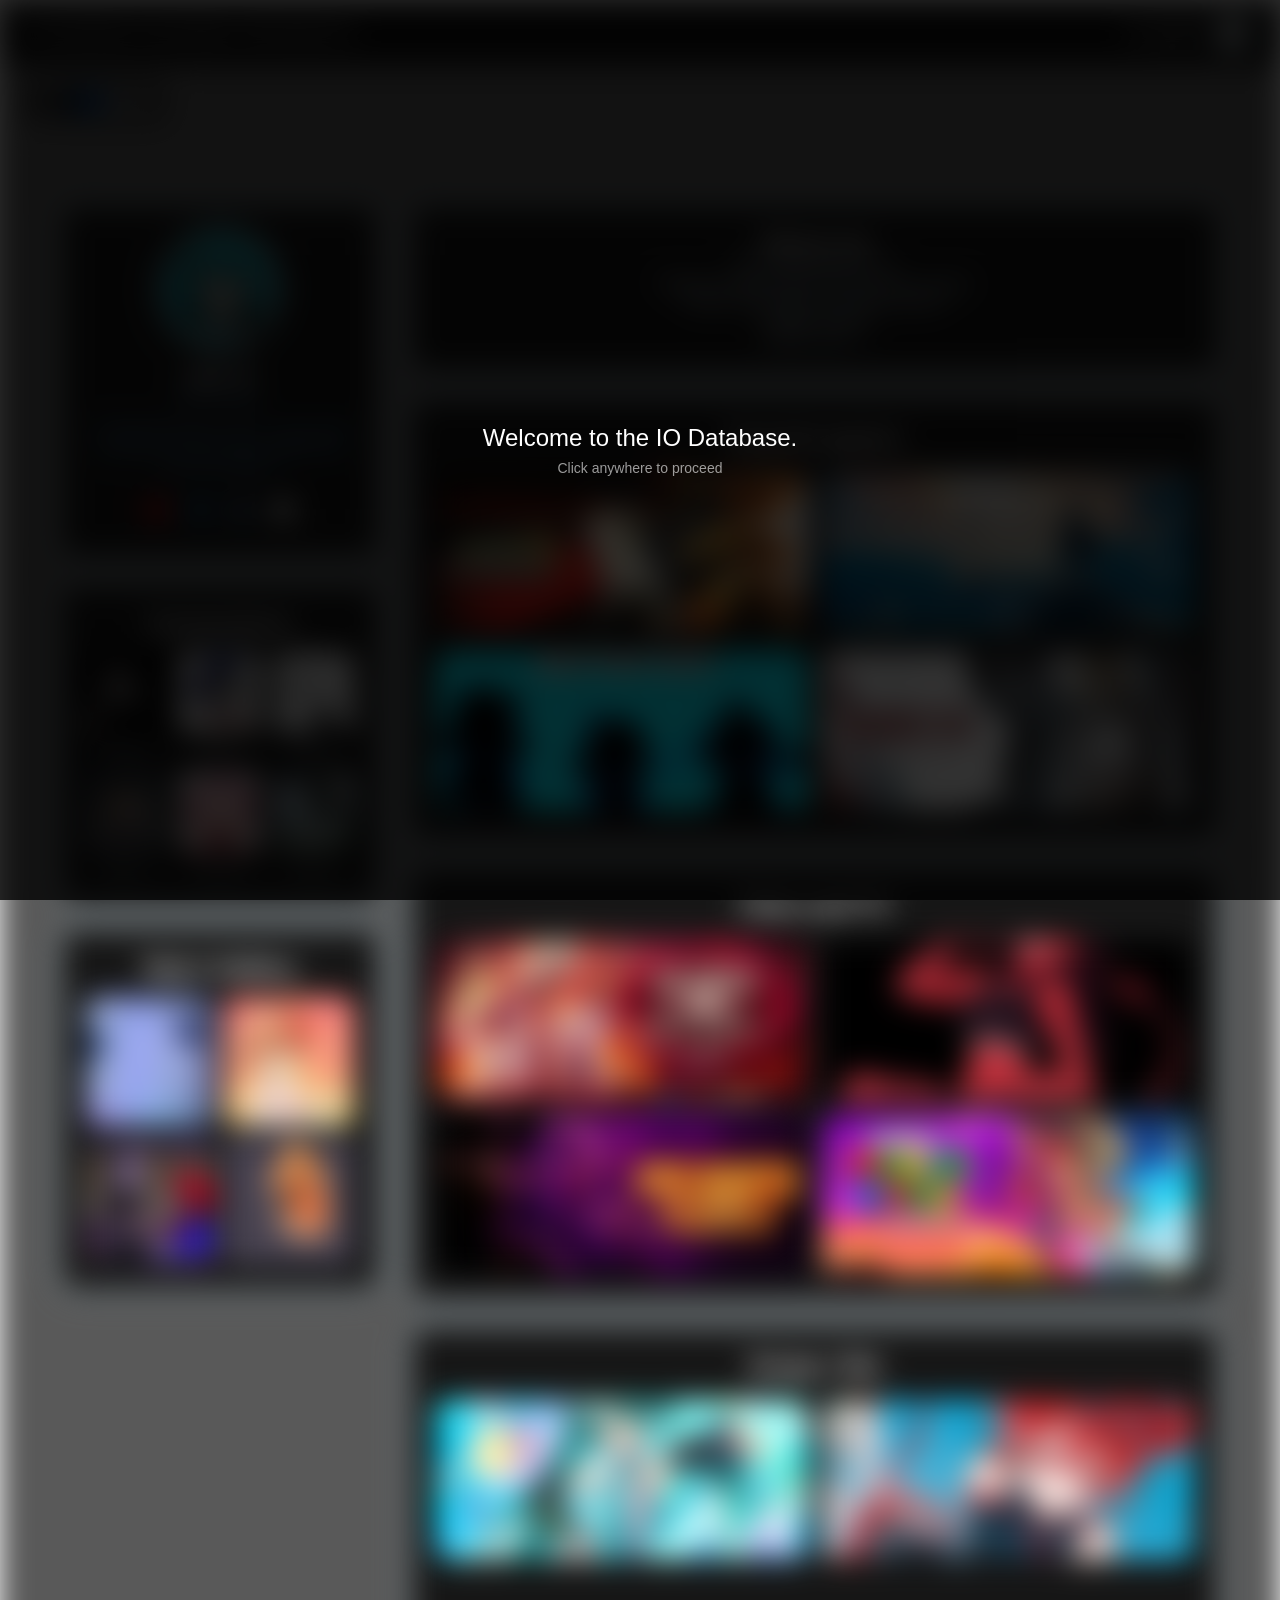
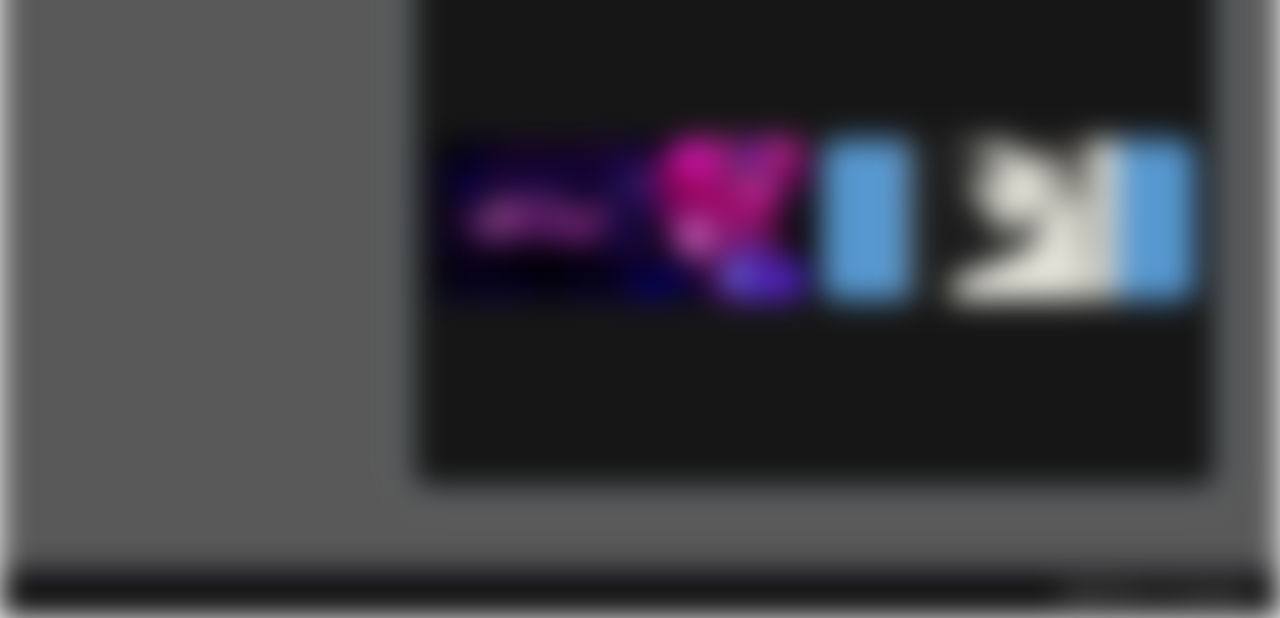
==== index.html @ f437c7c1 "add 'favorite films and series' to all profiles" ====
<!DOCTYPE html>
<html lang="pt-BR">
<head>
  <meta charset="UTF-8">
  <meta name="viewport" content="width=device-width, initial-scale=1.0">
  <title>Nep.IO</title>
  <link rel="icon" type="image/png" href="img/icon.png">
  <link rel="stylesheet" href="style.css">
  <link rel="stylesheet" href="https://cdnjs.cloudflare.com/ajax/libs/font-awesome/6.5.0/css/all.min.css">

</head>
<body>

<!--O BORRO-->
<div class="blur-overlay" id="blurOverlay" onclick="removeBlur()">
  <p>Welcome to the IO Database.</p>
  <p class="subtitle-text">Click anywhere to proceed</p>
</div>

<div id="pageContent" class="blur-active">
<!--O FIM DO O BORRO-->
  <nav class="navbar">
  <div class="nav-left">
    IO_DataBase>Creds>Agents>LSM.Nep>Info
  </div>


  <div class="nav-right">
    <span class="agent-text">IO_Agent</span>
    <img src="img/default.jpg" alt="Avatar" class="nav-avatar">
  </div>
  <div class="nav-neon-line"></div>

</nav>

<!--isso é o tocador-->
<div class="music-control">

<button id="playPause">
<i class="fa-solid fa-pause"></i>
</button>

<input type="range" id="volumeSlider" min="0" max="1" step="0.01" value="0.25">

</div>
<!--Fim do tocador-->

<div class="overlay"></div>

<main class="layout">

  <aside class="left">
    <section class="card profile">
      <img src="img/avatar.jpg" class="avatar" alt="Avatar">
      <h1>NEP~❤</h1>
      <p class="subtitle">AKA: Aether</p>
      <p class="subtitle">"A labyrinth with no exit, a maze with no prize
You don't even realize that you are trapped"</p>

    <ul class="social">
       <li><a target="_blank" href="https://www.youtube.com/@codenamenep8364"><img src="img/yt.png" class="social-icon"></a></li>
       <li><a target="_blank" href="https://x.com/TheCodenameNep"><img src="img/tw.png" class="social-icon"></a></li>
       <li><a target="_blank" href="https://steamcommunity.com/id/codenamenep/"><img src="img/steam.png" class="social-icon"></a></li>
       <li><a target="_blank" href="https://www.roblox.com/users/121283659/profile"><img src="img/robrox.png" class="social-icon"></a></li>
    </ul>
    </section>

<section class="card friends">
  <h2>Connections</h2>

  <div class="friends-grid">

    <div class="friend">
      <a href="manelpage.html"><img src="img/manel_avatar.jpg" alt="Amigo 1"></a>
      <p>Doom</p>
    </div>

    <div class="friend">
      <a href="leopage.html"><img src="img/leozin.webp" alt="Amigo 2"></a>
      <p>Leozin</p>
    </div>

    <div class="friend">
      <a href="azazelpage.html"><img src="img/azazelpfp.png" alt="Amigo 3"></a>
      <p>Azazel</p>
    </div>

    <div class="friend">
      <img src="img/betone.webp" alt="Amigo 4">
      <p>Betone</p>
    </div>

    <div class="friend">
      <img src="img/moguinha.jpg" alt="Amigo 5">
      <p>Foquinha</p>
    </div>

    <div class="friend">
      <img src="img/calango.png" alt="Amigo 6">
      <p>Kaiman</p>
    </div>

  </div>
</section>

<section class="card gallery">
  <h2>Nep's Gallery</h2>

  <div class="gallery-grid">
    <img src="img/BALDIIIII.png" alt="Galeria 1">
    <img src="img/fine.jpeg" alt="Galeria 2">
    <img src="img/mefr.webp" alt="Galeria 3">
    <img src="img/fih.gif" alt="Galeria 4">
  </div>
</section>

  </aside>

  

  <section class="right">

    <section class="card">
  <h2>About me</h2>

<p>Born 2004 (Earth time)</p>
<p>Really into video game lore for some reason</p>
<p>Enjoys both online and offline games</p>
<p>College student</p>
<p>Needs a job :< </p>

</section>

    <section class="card">
      <h2>Favorite games</h2>

      <div class="games-grid">
        <a target="_blank" href="https://www.nintendo.com/pt-pt/Diversos/Pokemon-Ultra-Sun-e-Pokemon-Ultra-Moon-1298959.html?srsltid=AfmBOoqdTSlGOhjVtA_bjVb4lQ0iqNuoyzw-053ZX4c1M5mnuAmYl4nj"><img src="img/pkmn.avif" alt="Jogo 1"></a>
        <a target="_blank" href="https://www.nintendo.com/pt-br/store/products/the-legend-of-zelda-breath-of-the-wild-switch/?srsltid=AfmBOor28SwJnhZkpytdmkYm6PGgc2LXesJTHAwcaYz9ieUtj9wZh6Wa"><img src="img/botw.webp" alt="Jogo 2"></a>
        <a target="_blank" href="https://store.steampowered.com/app/1671210/DELTARUNE/"><img src="img/deltarune.webp" alt="Jogo 3"></a>
        <a target="_blank" href="https://store.steampowered.com/app/3764200/Resident_Evil_Requiem/"><img src="img/Re.jpg" alt="Jogo 4"></a>
      </div>
    </section>

<section class="card">
      <h2>Films and TV</h2>

      <div class="games-grid">
        <img src="img/hazbinhotel.jpg" alt="Hazbin Hotel">
        <img src="img/meru.jpg" alt="Meru The Succubus">
        <img src="img/fnaf.jpg" alt="Five Nights at Freddy's">
        <img src="img/mario.jpg" alt="Super Mario Bros. Movie">
      </div>
    </section>

<section class="card">
  <h2>Songs i like</h2>

<div class="games-grid">

  <img src="img/miku-full.jpg" alt="Musica 1">

  <img src="img/teto.jpg" alt="Musica 2">
  
<iframe
style="border-radius:12px"
src="https://open.spotify.com/embed/track/65gE7v1HqOfudsfdh2SuD8?utm_source=generator"
width="100%"
height="60%"
frameborder="0"
allowfullscreen=""
loading="lazy">
</iframe>

<iframe
style="border-radius:12px"
src="https://open.spotify.com/embed/track/0EgXLNJJ53VKxJdJkqXIfe?utm_source=generator"
width="100%"
height="60%"
frameborder="0"
allowfullscreen=""
loading="lazy">
</iframe>

<img src="img/Mindwave.png" alt="Musica 3">

  <img src="img/smiths.jpg" alt="Musica 4">
  
<iframe
style="border-radius:12px"
src="https://open.spotify.com/embed/track/1Qg6ituoHnZsMEWGzr4TzP?utm_source=generator"
width="100%"
height="60%"
frameborder="0"
allowfullscreen=""
loading="lazy">
</iframe>

<iframe
style="border-radius:12px"
src="https://open.spotify.com/embed/track/1xaTREM89RbIxkcjlpf4Uw?utm_source=generator"
width="100%"
height="60%"
frameborder="0"
allowfullscreen=""
loading="lazy">
</iframe>

</div>

</section>

</main>

<footer class="footer">
  <p>[REDACTED] IO Database</p>
</footer>

</div> 

<!--Bagui da música-->

<audio id="bgMusic" loop>
  <source src="audio/bgmusic.mp3" type="audio/mpeg">
</audio>

<!--SCRIPTS-->

<script>
function removeBlur() {

  document.getElementById('pageContent').classList.remove('blur-active');
  document.getElementById('blurOverlay').classList.add('hidden');

  const music = document.getElementById("bgMusic");
  music.volume = 0.25; // volume inicial
  music.play();

}

const music = document.getElementById("bgMusic");
const playPause = document.getElementById("playPause");
const volumeSlider = document.getElementById("volumeSlider");

playPause.addEventListener("click", () => {

  if(music.paused){
    music.play();
    playPause.innerHTML = '<i class="fa-solid fa-pause"></i>';
  } else {
    music.pause();
    playPause.innerHTML = '<i class="fa-solid fa-play"></i>';
  }

});

volumeSlider.addEventListener("input", () => {
  music.volume = volumeSlider.value;
});

</script>

</body>
</html>
---- style.css ----
/* RESET */
* {
  margin: 0;
  padding: 0;
  box-sizing: border-box;
}

/* FUNDO */
body {
  font-family: Arial, sans-serif;
  color: #e3f2fd;
  min-height: 100vh;
  background-image: url("./img/votvbg.gif");
  background-size: cover;
  background-position: center;
}

/* NAVBAR */
.navbar {
  width: 100%;
  padding: 15px 30px;
  background: rgba(0, 0, 0, 0.85);
  color: #ffffff;
  font-weight: bold;
  font-family: monospace;
  letter-spacing: 1px;

  display: flex;
  justify-content: space-between;
  align-items: center;

  position: sticky;
  top: 0;
  z-index: 10;
}

.nav-right {
  display: flex;
  align-items: center;
  gap: 10px;
}

.agent-text {
  color: #ffffff;
  font-size: 0.9rem;
}

.nav-avatar {
  width: 35px;
  height: 35px;
  border-radius: 50%;
  object-fit: cover;
  border: 2px solid #ffffff;

  box-shadow:
    0 0 6px rgba(79, 195, 247, 0.6);
}

/* NAVBAR precisa ser relative */
.navbar {
  position: sticky;
  top: 0;
  z-index: 10;
  overflow: hidden; /* importante para o efeito */
}

/* Linha neon animada */
.nav-neon-line {
  position: absolute;
  bottom: 0; /* fica na parte inferior da navbar */
  left: -100%;
  width: 100%;
  height: 3px;
  background: linear-gradient(90deg, transparent, #4134ff, transparent);
  animation: navNeonMove 3s linear infinite;
}

/* Animação */
@keyframes navNeonMove {
  0% { left: -100%; }
  100% { left: 100%; }
}

/* Overlay */
.overlay {
  position: fixed;
  inset: 0;
  background-color: rgba(0, 0, 0, 0.65);
  z-index: -1;
}

/* LAYOUT */
.layout {
  max-width: 1200px;
  margin: 60px auto;
  padding: 20px;
  display: grid;
  grid-template-columns: 320px 1fr;
  gap: 30px;
}

/* COLUNA ESQUERDA */
.left {
  position: sticky;
  top: 40px;
  height: fit-content;
}

/* COLUNA DIREITA */
.right {
  display: flex;
  flex-direction: column;
  gap: 25px;
}

/* FRIENDS */
.friends {
  margin-top: 25px;
}

.friends-grid {
  display: grid;
  grid-template-columns: repeat(3, 1fr);
  gap: 15px;
  margin-top: 15px;
}

.friend {
  text-align: center;
}

.friend img {
  width: 100%;
  aspect-ratio: 1/1;
  object-fit: cover;
  border-radius: 12px;
  transition: 0.2s ease;
}

.friend img:hover {
  transform: scale(1.08);
}

.friend p {
  margin-top: 6px;
  font-size: 0.8rem;
  color: #e3f2fd;
  opacity: 0.85;
}

/* CARD */
.card {
  background: rgba(0, 0, 0, 0.75);
  border: 1px solid rgb(255, 255, 255);
  border-radius: 20px;
  padding: 25px;

  /* GLOW */
  box-shadow:
    0 0 8px rgba(255, 255, 255, 0.4),
    0 0 18px rgba(79, 195, 247, 0.25);
  
  transition: 0.3s ease;
}

.card h2,
.card p {
  text-align: center;
}

/* PROFILE */
.profile {
  text-align: center;
}

.avatar {
  width: 120px;
  border-radius: 50%;
  margin-bottom: 15px;
  border: 3px solid #ffffff;

    /* GLOW */
  box-shadow:
    0 0 8px rgba(79, 195, 247, 0.4),
    0 0 18px rgba(79, 195, 247, 0.25);
  
  transition: 0.3s ease;
}

/* TEXTOS */
h1, h2 {
  color: #ffffff;
}

.subtitle {
  opacity: 0.8;
  margin-bottom: 15px;
  color: #67bbff;
}

ul {
  list-style: none;
  margin-top: 15px;
}

ul li {
  margin: 8px 0;
}

/* GRID DOS JOGOS */
.games-grid {
  display: grid;
  grid-template-columns: repeat(2, 1fr);
  gap: 15px;
  margin-top: 20px;
}

.games-grid img {
  width: 100%;
  border-radius: 15px;
  object-fit: cover;
  height: 160px;
  transition: transform 0.2s ease;
}

.games-grid a:hover img {
  transform: scale(1.02);
}
@media (max-width: 900px) {
  .layout {
    grid-template-columns: 1fr;
  }

  .left {
    position: relative;
    top: 0;
  }
}

.social {
  display: flex;
  justify-content: center;
  gap: 20px;
  margin-top: 15px;
  list-style: none;
}

.social-icon{
  width:22px;
  height:22px;
  object-fit:contain;
  transition:0.2s ease;
}

.social-icon:hover{
  transform:scale(1.15);
  filter:brightness(1.2);
}

/* GALERIA */
.gallery {
  margin-top: 25px;
}

.gallery-grid {
  display: grid;
  grid-template-columns: repeat(2, 1fr);
  gap: 10px;
  margin-top: 15px;
}

.gallery-grid img {
  width: 100%;
  aspect-ratio: 1/1;
  object-fit: cover;
  border-radius: 12px;
  transition: 0.3s ease;
}

.gallery-grid img:hover {
  transform: scale(1.05);
}

.footer{
  width:100%;
  padding:15px 30px;
  background:rgba(0, 0, 0, 0.85);
  border-top:1px solid rgba(0, 34, 255, 0.25);

  display:flex;
  justify-content:flex-end; /* joga o texto para a direita */
}

.footer p{
  color:#ffffff;
  font-family:monospace;
  font-size:0.9rem;
}

/*TEST AREA*/

.blur-active {
      filter: blur(15px);
      transition: filter 0.5s ease;
    }

    .blur-overlay {
      position: fixed;
      top: 0;
      left: 0;
      width: 100%;
      height: 100%;
      background: rgba(0, 0, 0, 0.8);
      z-index: 9999;
      cursor: pointer;
      display: flex;
      align-items: center;
      justify-content: center;
      flex-direction: column;
      transition: opacity 0.5s ease;
    }

    .blur-overlay.hidden {
      opacity: 0;
      pointer-events: none;
    }

    .blur-overlay p {
      color: #fff;
      font-size: 24px;
      text-align: center;
      user-select: none;
    }

    .blur-overlay .subtitle-text {
      font-size: 14px;
      opacity: 0.6;
      margin-top: 8px;
    }

.music-control{

  position: sticky;
  top: 70px; /* altura da navbar */

  margin-left:20px;
  margin-top:15px;

  display:flex;
  align-items:center;
  gap:10px;

  padding:8px 8px;

  border-radius:5px;

  background:rgba(0, 0, 0, 0.6);
  backdrop-filter: blur(10px);

  border:1px solid rgba(255, 255, 255, 0.4);

  box-shadow:
  0 0 8px rgba(255, 255, 255, 0.5);

  width:fit-content;
}

.music-control button{

  background:transparent;
  border:1px solid #ffffff;
  color:#ffffff;

  padding:4px 10px;

  border-radius:2px;
}

.music-control button:hover{

  background:#ffffff;
  color:black;

  box-shadow:0 0 10px #effaff;
}

#volumeSlider{

  width:90px;
}
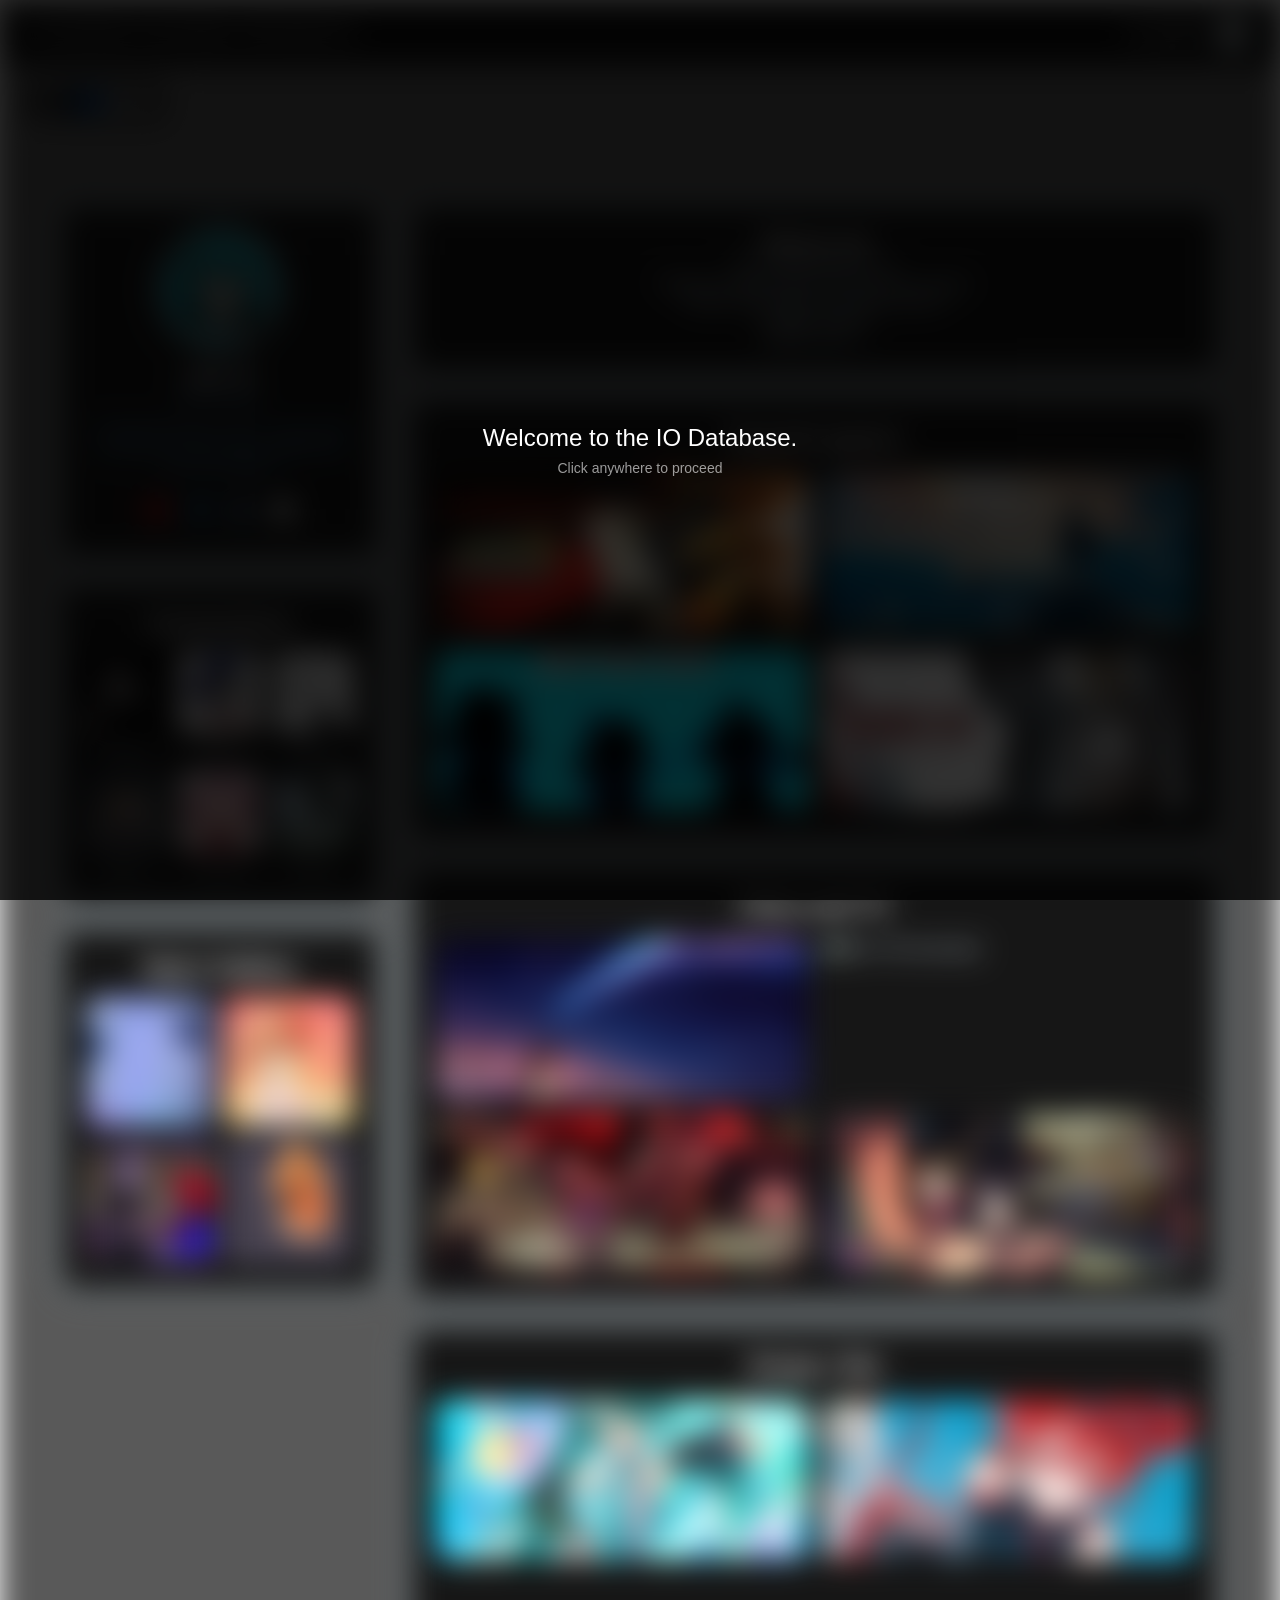
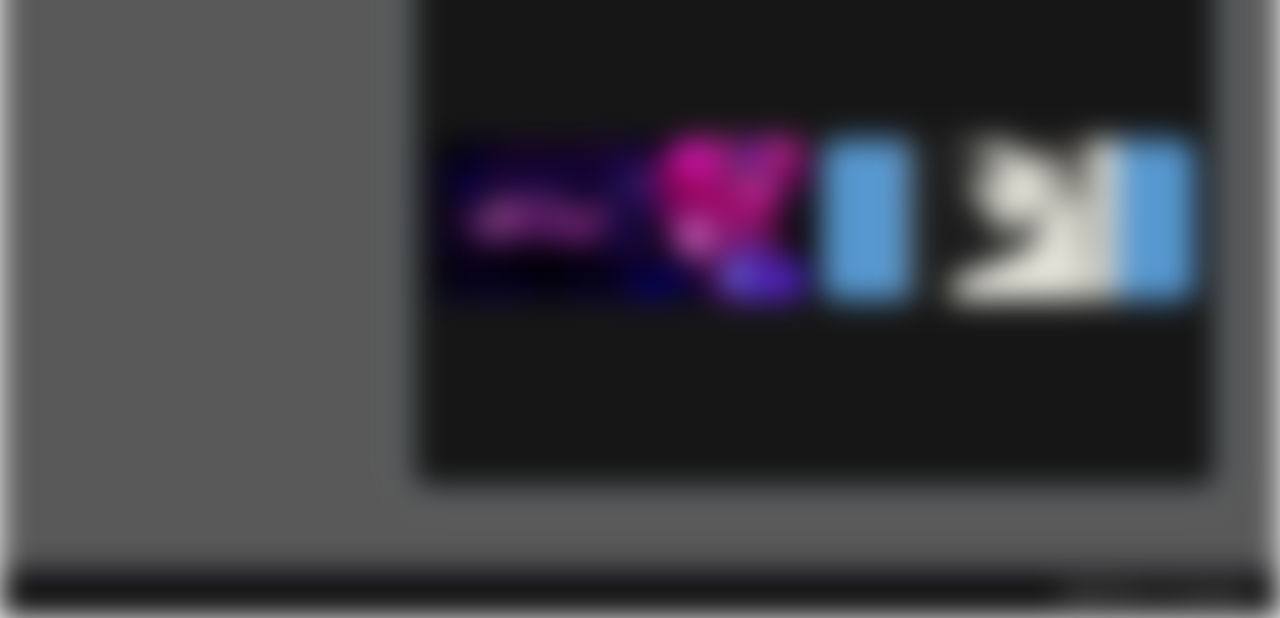
==== commit 50433ab8: "obrigado pelas recomendações leo... Added my favorite Films and TV" ====
--- a/index.html
+++ b/index.html
@@ -146,10 +146,10 @@
       <h2>Films and TV</h2>
 
       <div class="games-grid">
-        <img src="img/hazbinhotel.jpg" alt="Hazbin Hotel">
-        <img src="img/meru.jpg" alt="Meru The Succubus">
-        <img src="img/fnaf.jpg" alt="Five Nights at Freddy's">
-        <img src="img/mario.jpg" alt="Super Mario Bros. Movie">
+        <img src="img/Your-Name.jpg" alt="Hazbin Hotel">
+        <img src="img/jojo.png" alt="Meru The Succubus">
+        <img src="img/theowlhouse.png" alt="Five Nights at Freddy's">
+        <img src="img/gravityfalls.webp" alt="Super Mario Bros. Movie">
       </div>
     </section>
 
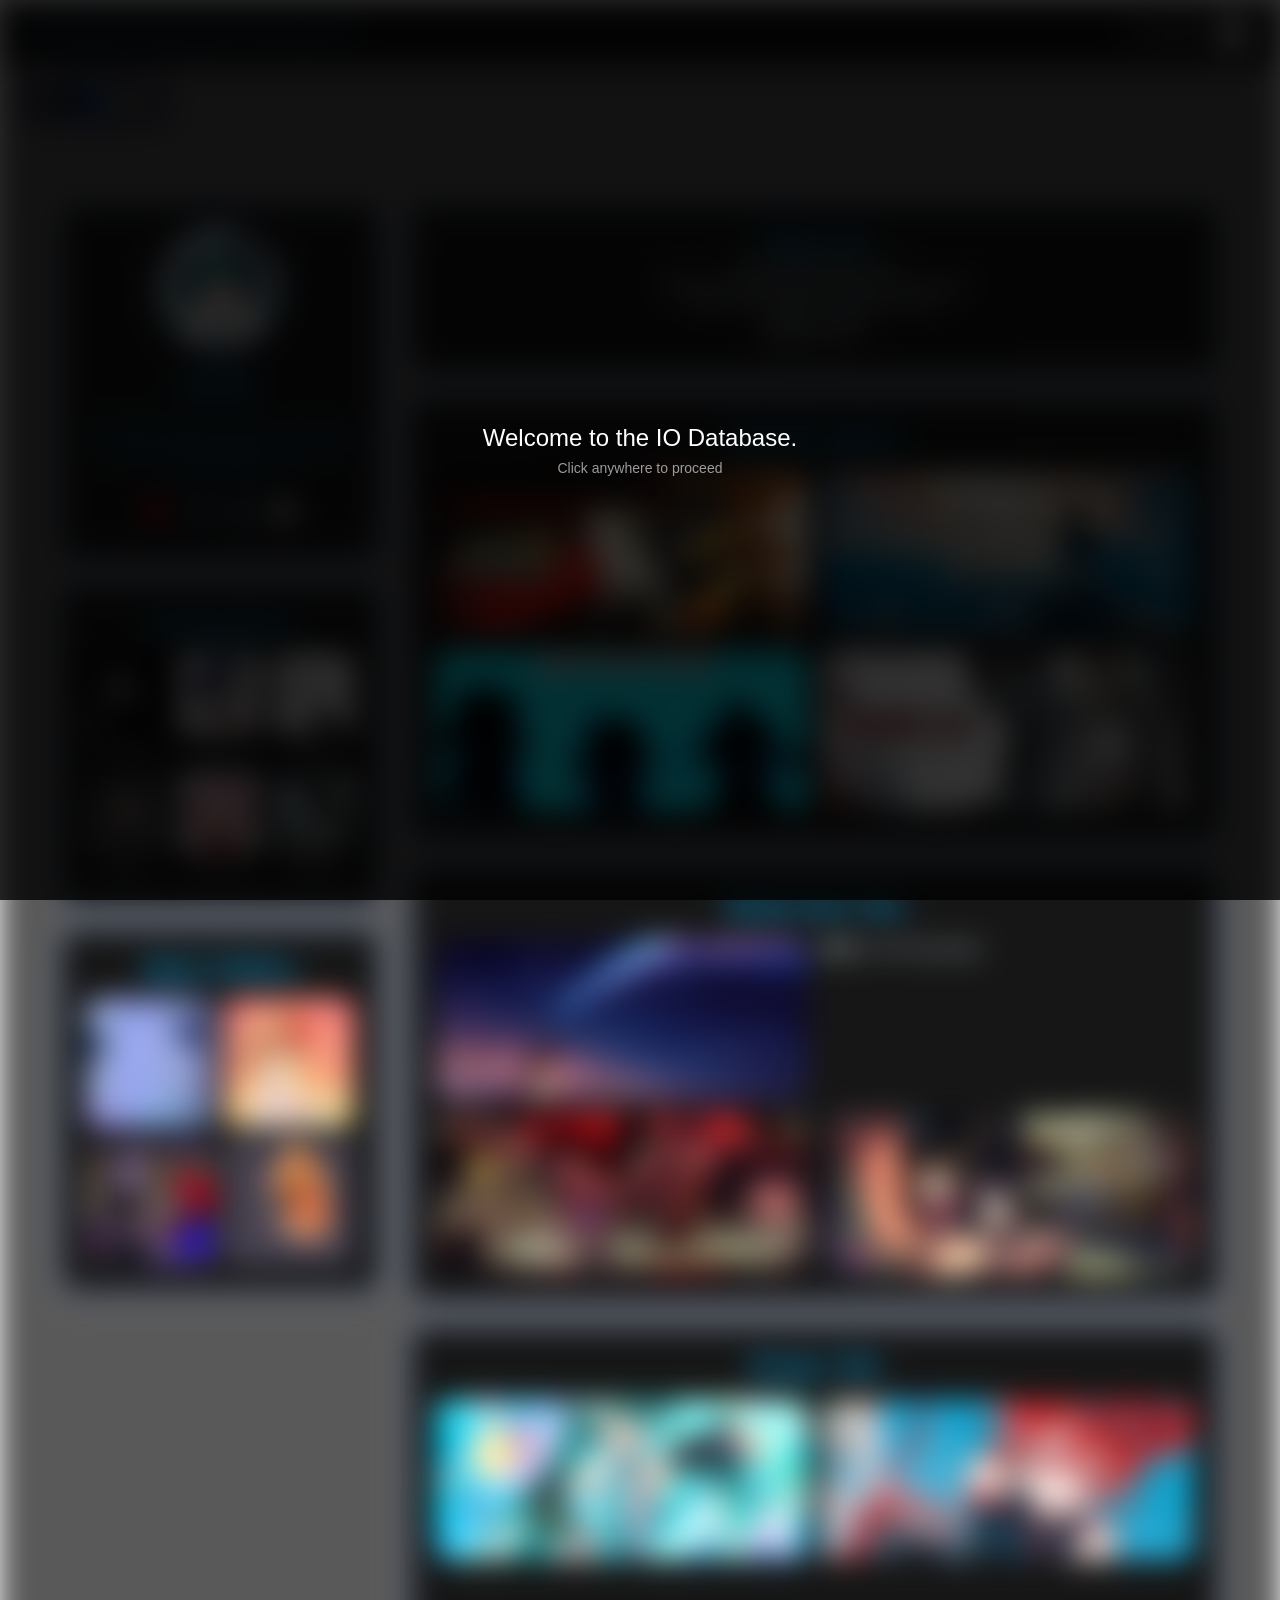
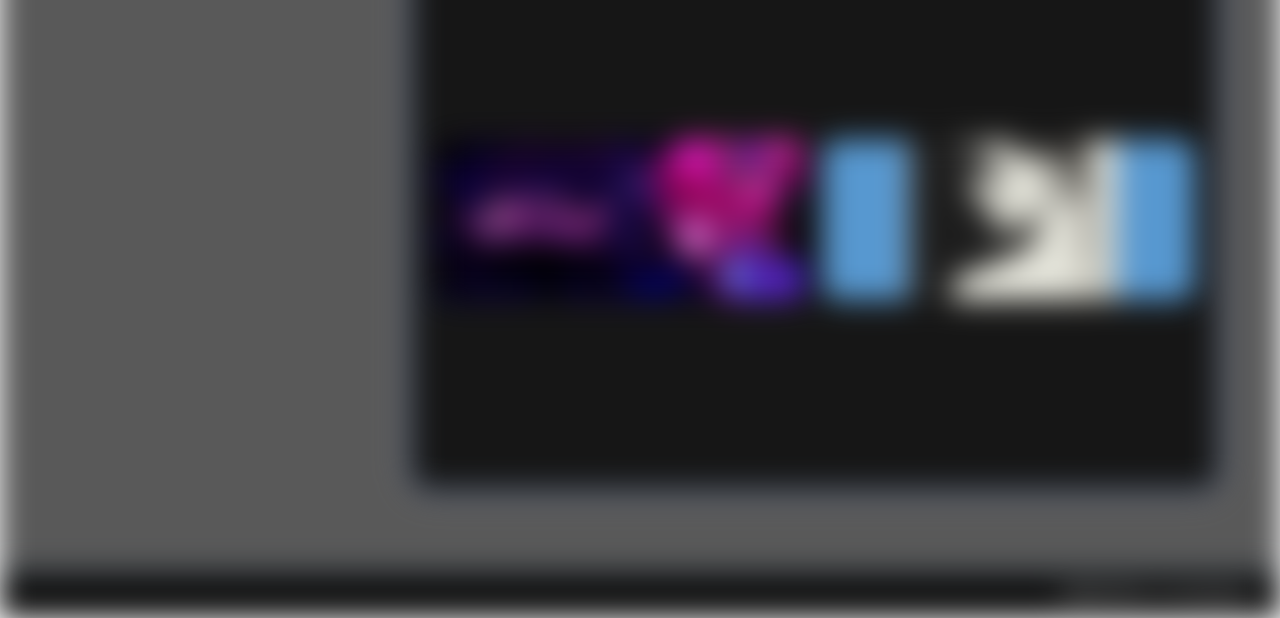
==== commit ed37cc98: "Changed my color pallet and music(again)" ====
--- a/index.html
+++ b/index.html
@@ -52,7 +52,7 @@
   <aside class="left">
     <section class="card profile">
       <img src="img/avatar.jpg" class="avatar" alt="Avatar">
-      <h1>NEP~❤</h1>
+      <h1>Nep~❤</h1>
       <p class="subtitle">AKA: Aether</p>
       <p class="subtitle">"A labyrinth with no exit, a maze with no prize
 You don't even realize that you are trapped"</p>
@@ -143,7 +143,7 @@
     </section>
 
 <section class="card">
-      <h2>Films and TV</h2>
+      <h2>Media that i like</h2>
 
       <div class="games-grid">
         <img src="img/Your-Name.jpg" alt="Hazbin Hotel">
--- a/style.css
+++ b/style.css
@@ -21,7 +21,7 @@
   width: 100%;
   padding: 15px 30px;
   background: rgba(0, 0, 0, 0.85);
-  color: #ffffff;
+  color: #008cff;
   font-weight: bold;
   font-family: monospace;
   letter-spacing: 1px;
@@ -54,7 +54,7 @@
   border: 2px solid #ffffff;
 
   box-shadow:
-    0 0 6px rgba(79, 195, 247, 0.6);
+    0 0 6px rgba(255, 255, 255, 0.6);
 }
 
 /* NAVBAR precisa ser relative */
@@ -72,7 +72,7 @@
   left: -100%;
   width: 100%;
   height: 3px;
-  background: linear-gradient(90deg, transparent, #4134ff, transparent);
+  background: linear-gradient(90deg, transparent, #0553fa, transparent);
   animation: navNeonMove 3s linear infinite;
 }
 
@@ -152,15 +152,15 @@
 /* CARD */
 .card {
   background: rgba(0, 0, 0, 0.75);
-  border: 1px solid rgb(255, 255, 255);
+  border: 1px solid rgb(136, 202, 255);
   border-radius: 20px;
   padding: 25px;
 
   /* GLOW */
   box-shadow:
-    0 0 8px rgba(255, 255, 255, 0.4),
-    0 0 18px rgba(79, 195, 247, 0.25);
-  
+    0 0 8px rgba(0, 60, 255, 0.4),
+    0 0 18px rgba(255, 255, 255, 0.25);
+    
   transition: 0.3s ease;
 }
 
@@ -178,25 +178,25 @@
   width: 120px;
   border-radius: 50%;
   margin-bottom: 15px;
-  border: 3px solid #ffffff;
+  border: 3px solid rgb(136, 202, 255);
 
     /* GLOW */
   box-shadow:
-    0 0 8px rgba(79, 195, 247, 0.4),
-    0 0 18px rgba(79, 195, 247, 0.25);
+    0 0 8px rgba(0, 60, 255, 0.4),
+    0 0 18px rgba(255, 255, 255, 0.25);
   
   transition: 0.3s ease;
 }
 
 /* TEXTOS */
 h1, h2 {
-  color: #ffffff;
+  color: #00b7ff;
 }
 
 .subtitle {
   opacity: 0.8;
   margin-bottom: 15px;
-  color: #67bbff;
+  color: #00a2ff;
 }
 
 ul {
@@ -286,7 +286,7 @@
   width:100%;
   padding:15px 30px;
   background:rgba(0, 0, 0, 0.85);
-  border-top:1px solid rgba(0, 34, 255, 0.25);
+  border-top:1px solid rgb(136, 202, 255);
 
   display:flex;
   justify-content:flex-end; /* joga o texto para a direita */
@@ -358,10 +358,10 @@
   background:rgba(0, 0, 0, 0.6);
   backdrop-filter: blur(10px);
 
-  border:1px solid rgba(255, 255, 255, 0.4);
+  border:1px solid rgb(144, 170, 255);
 
   box-shadow:
-  0 0 8px rgba(255, 255, 255, 0.5);
+  0 0 8px rgba(0, 4, 255, 0.5);
 
   width:fit-content;
 }
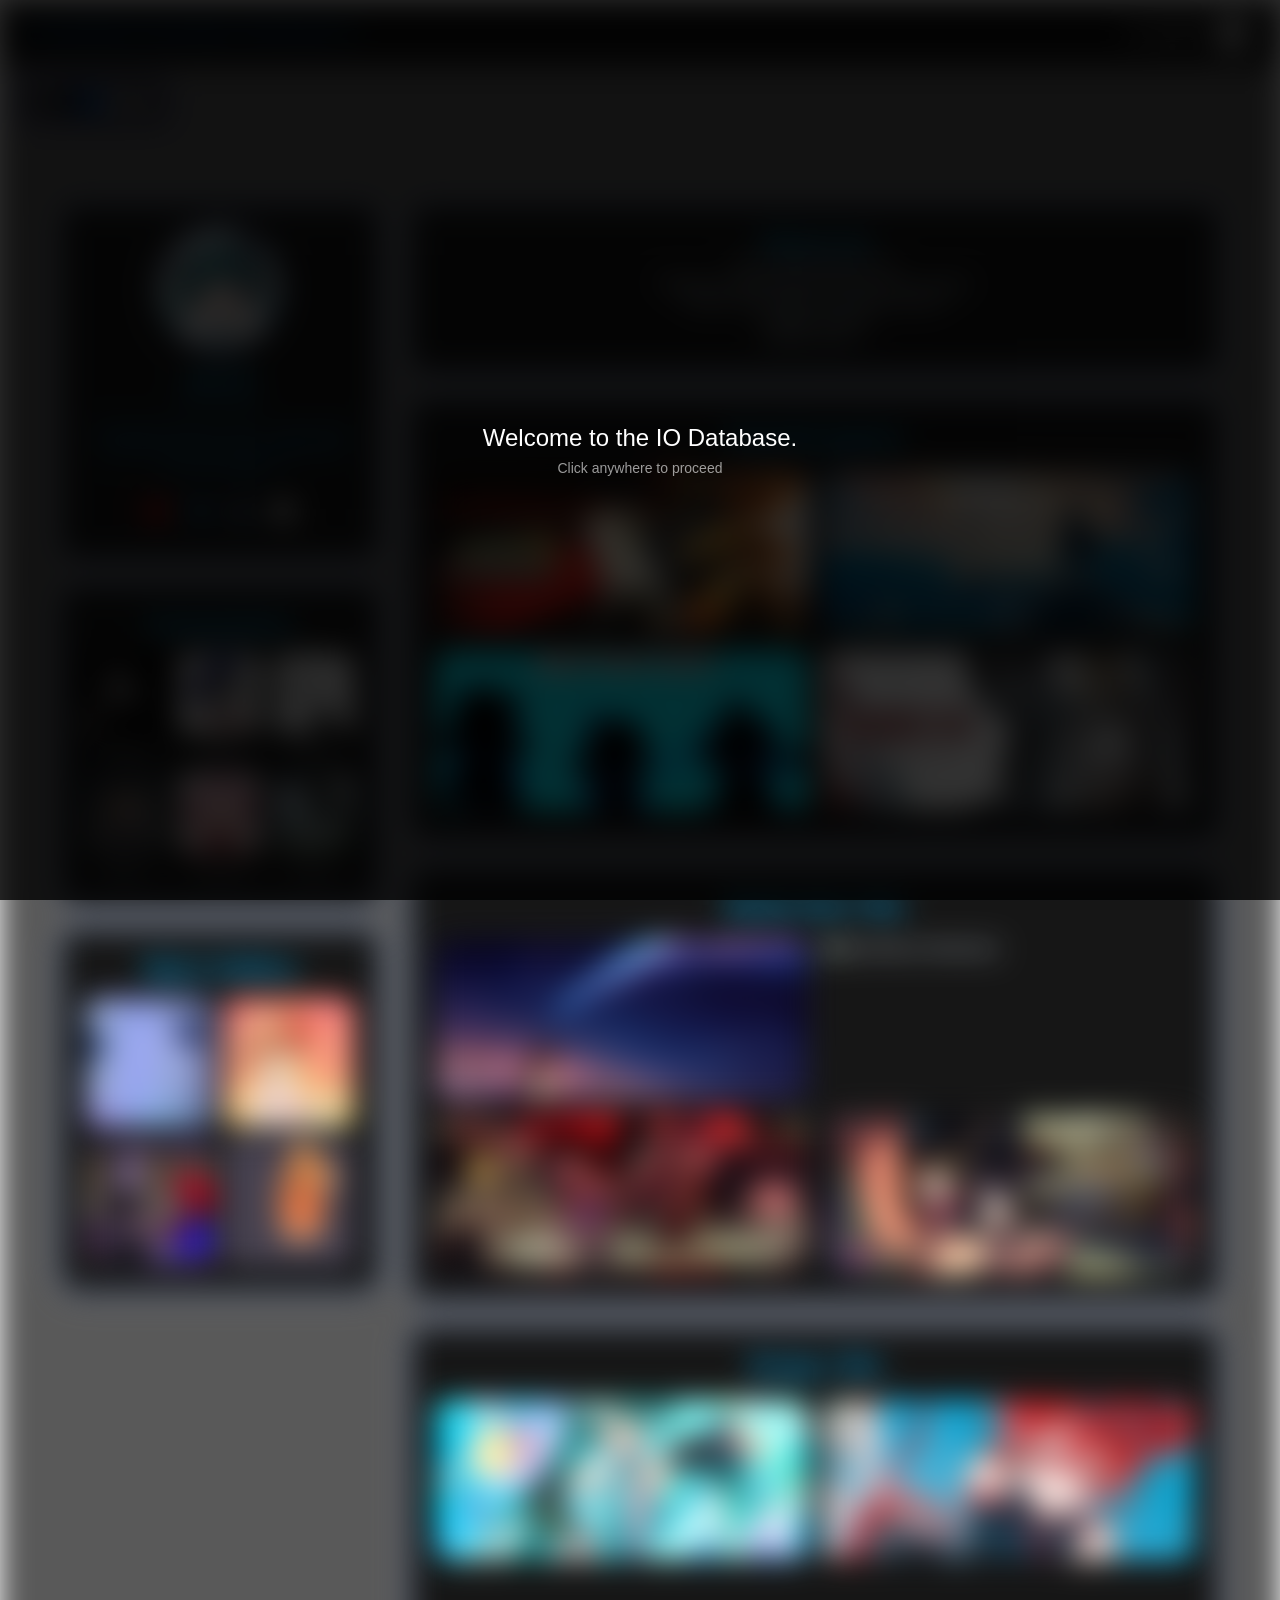
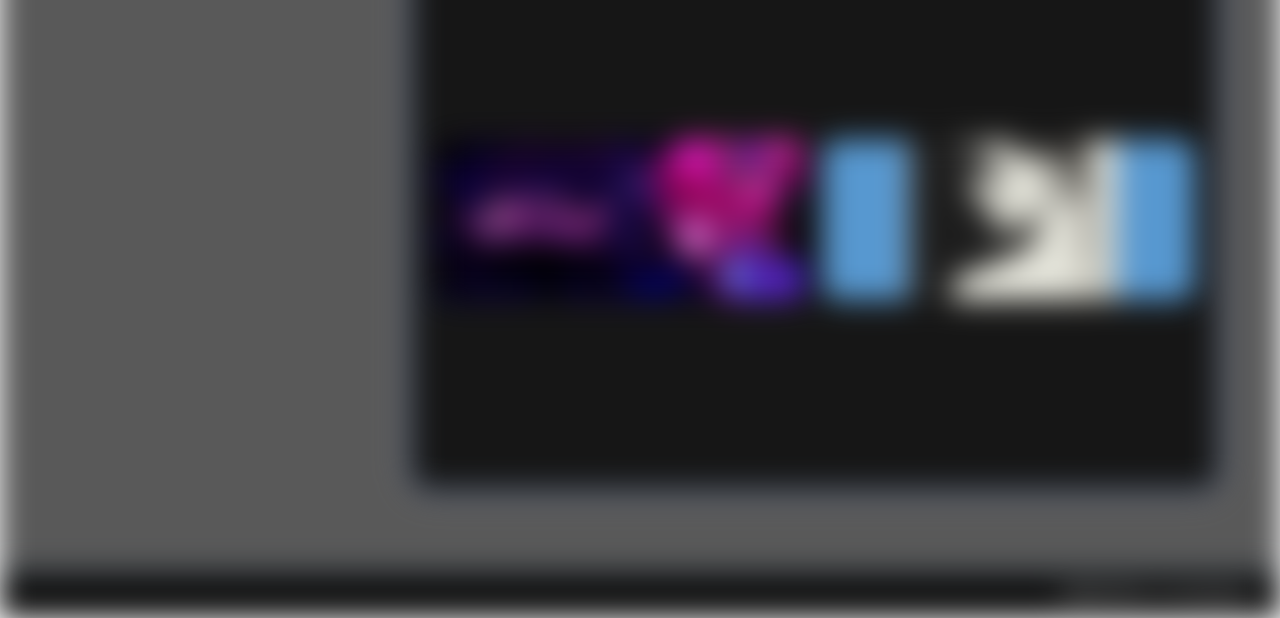
==== commit c24d8def: "Esqueceu de alterar o alt, bobalhão Fix HTML encoding issues in index.html" ====
--- a/index.html
+++ b/index.html
@@ -146,10 +146,10 @@
       <h2>Media that i like</h2>
 
       <div class="games-grid">
-        <img src="img/Your-Name.jpg" alt="Hazbin Hotel">
-        <img src="img/jojo.png" alt="Meru The Succubus">
-        <img src="img/theowlhouse.png" alt="Five Nights at Freddy's">
-        <img src="img/gravityfalls.webp" alt="Super Mario Bros. Movie">
+        <img src="img/Your-Name.jpg" alt="Your Name">
+        <img src="img/jojo.png" alt="Jojo Bizarre Adventure">
+        <img src="img/theowlhouse.png" alt="The Owl House">
+        <img src="img/gravityfalls.webp" alt="Gravity Falls">
       </div>
     </section>
 
@@ -261,4 +261,4 @@
 </script>
 
 </body>
-</html>+</html>
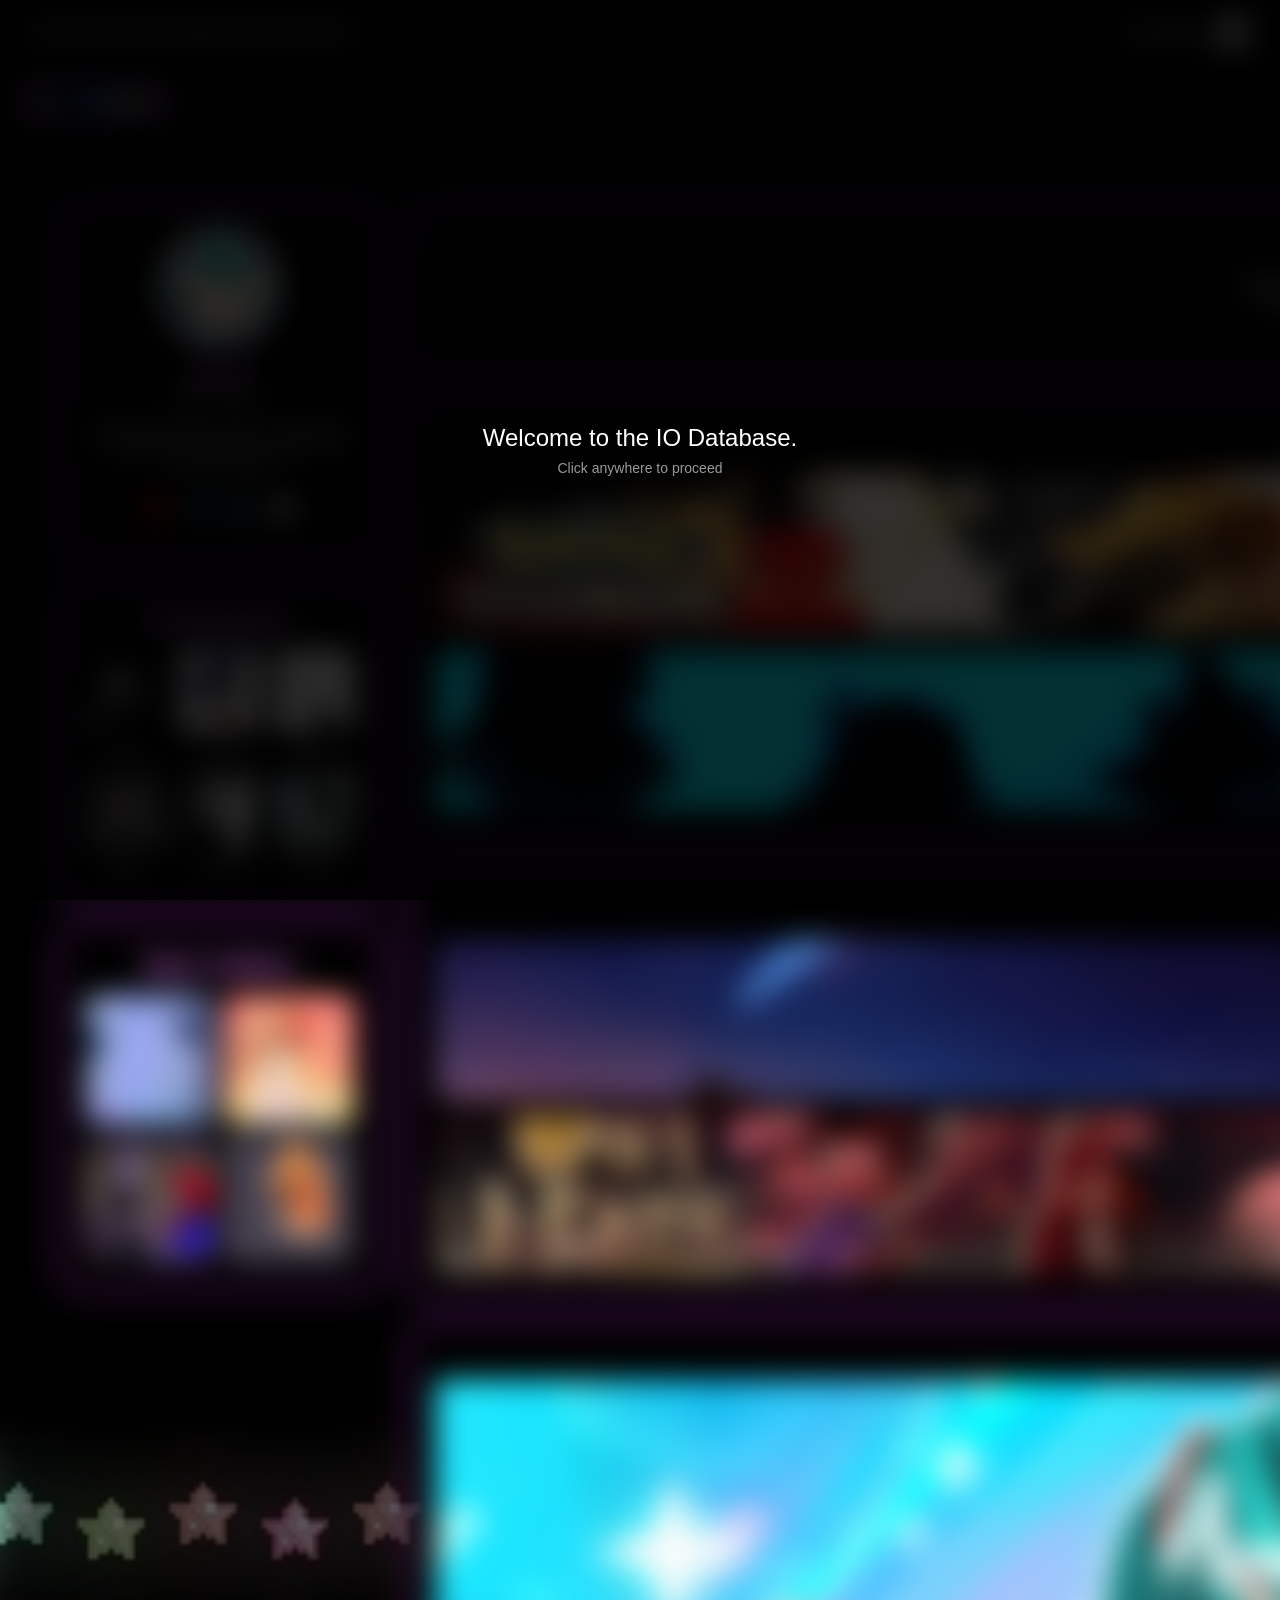
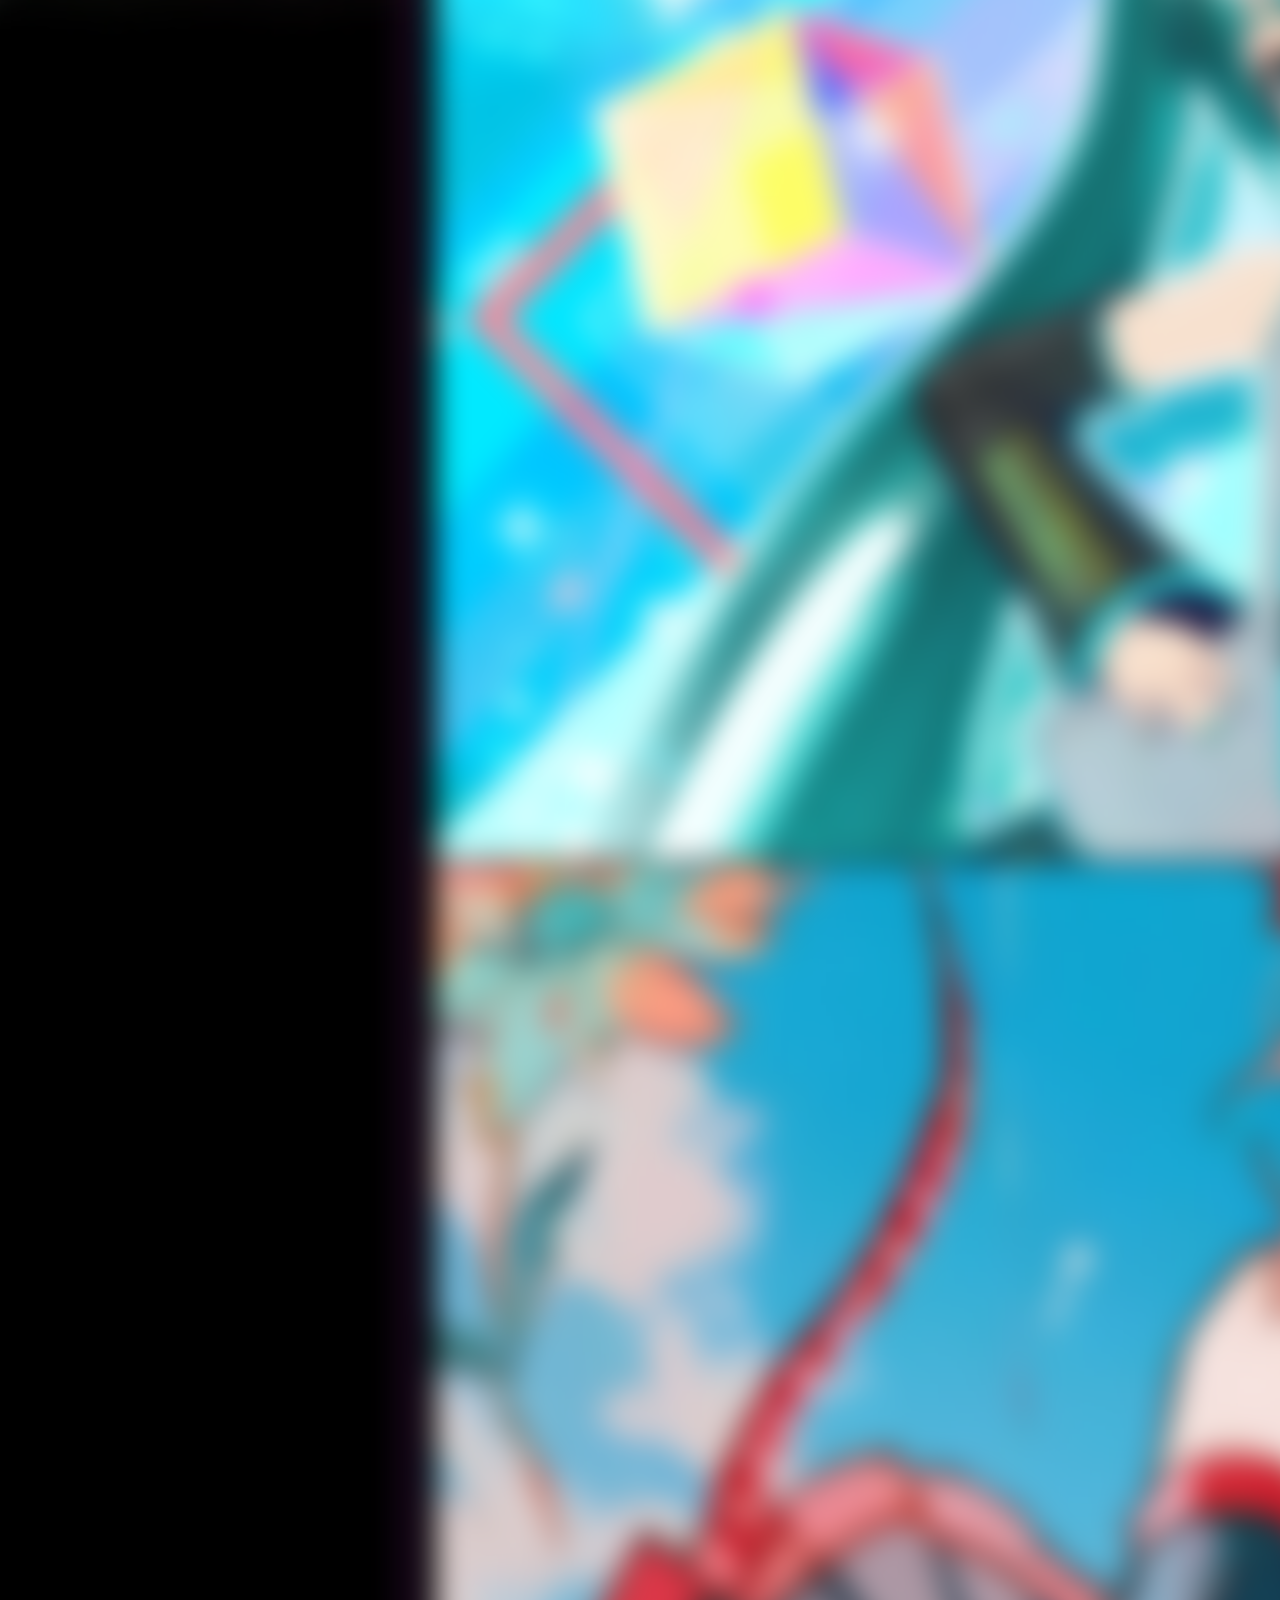
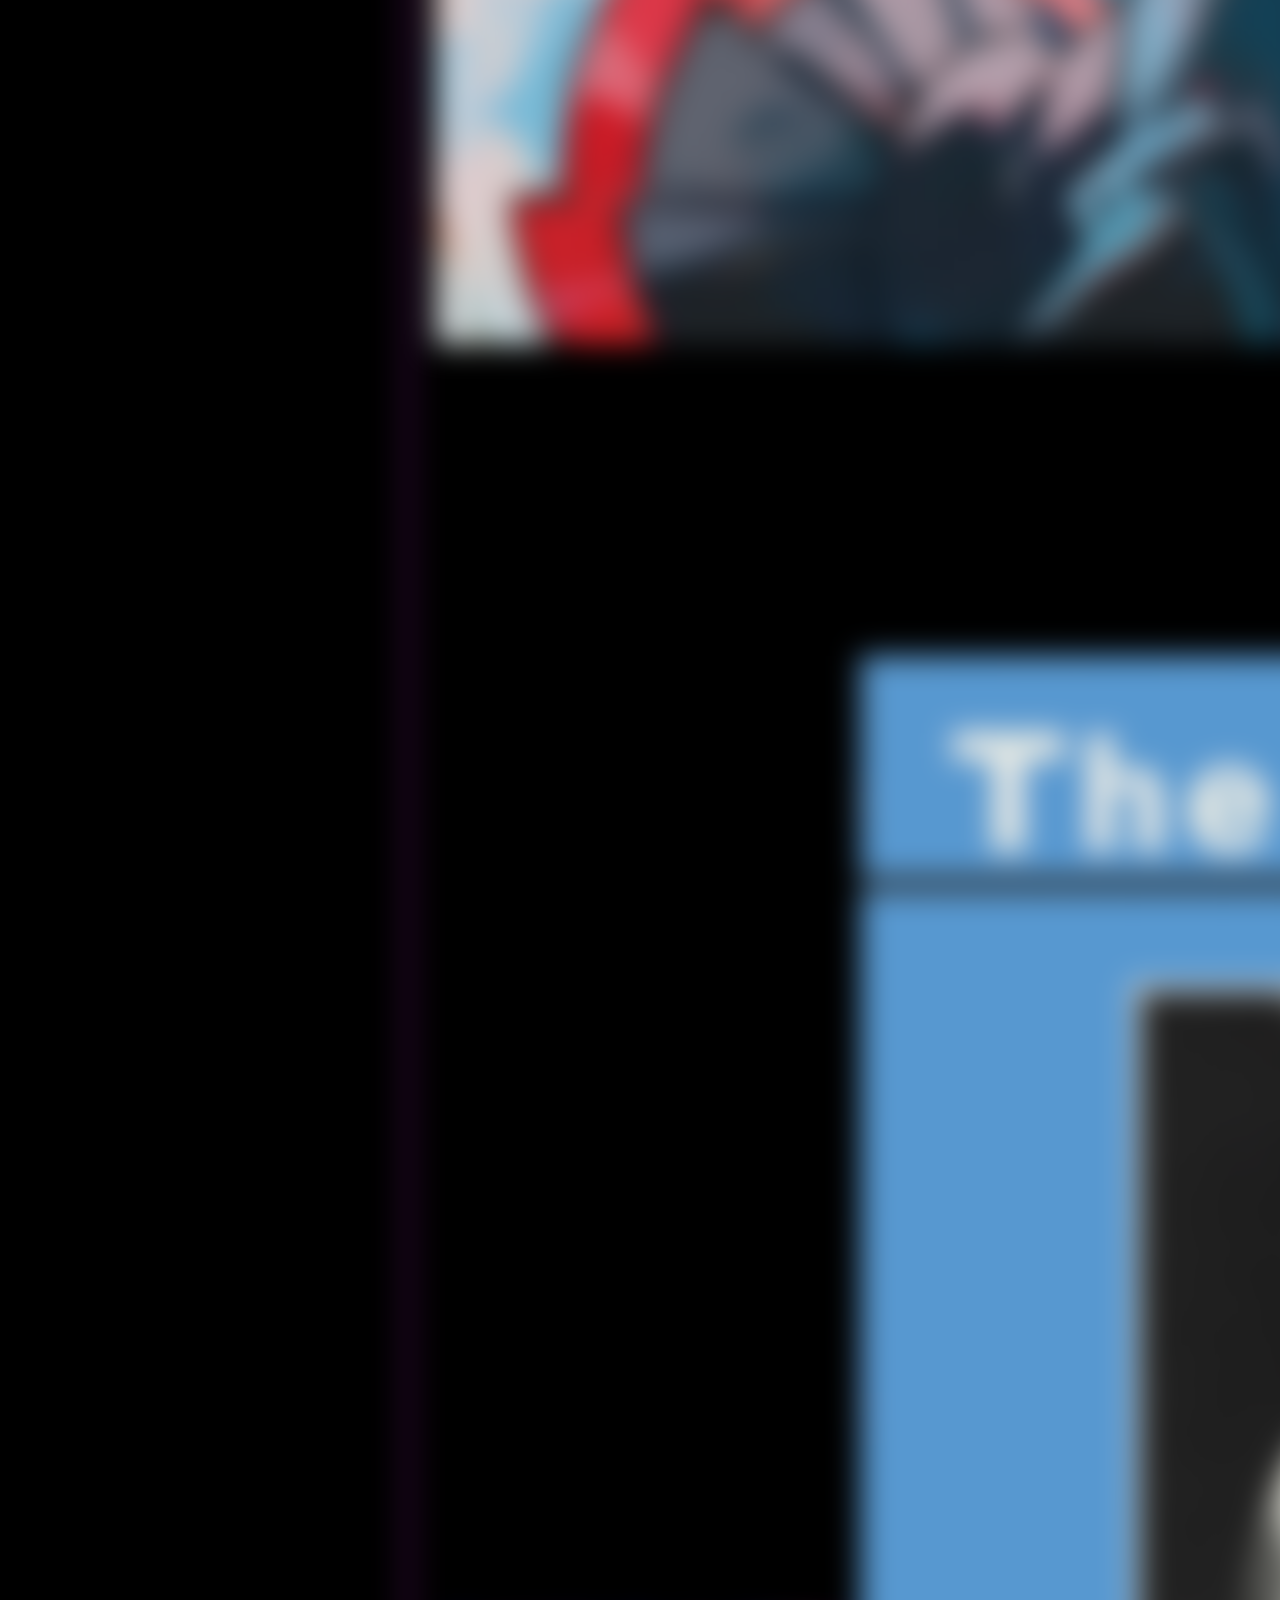
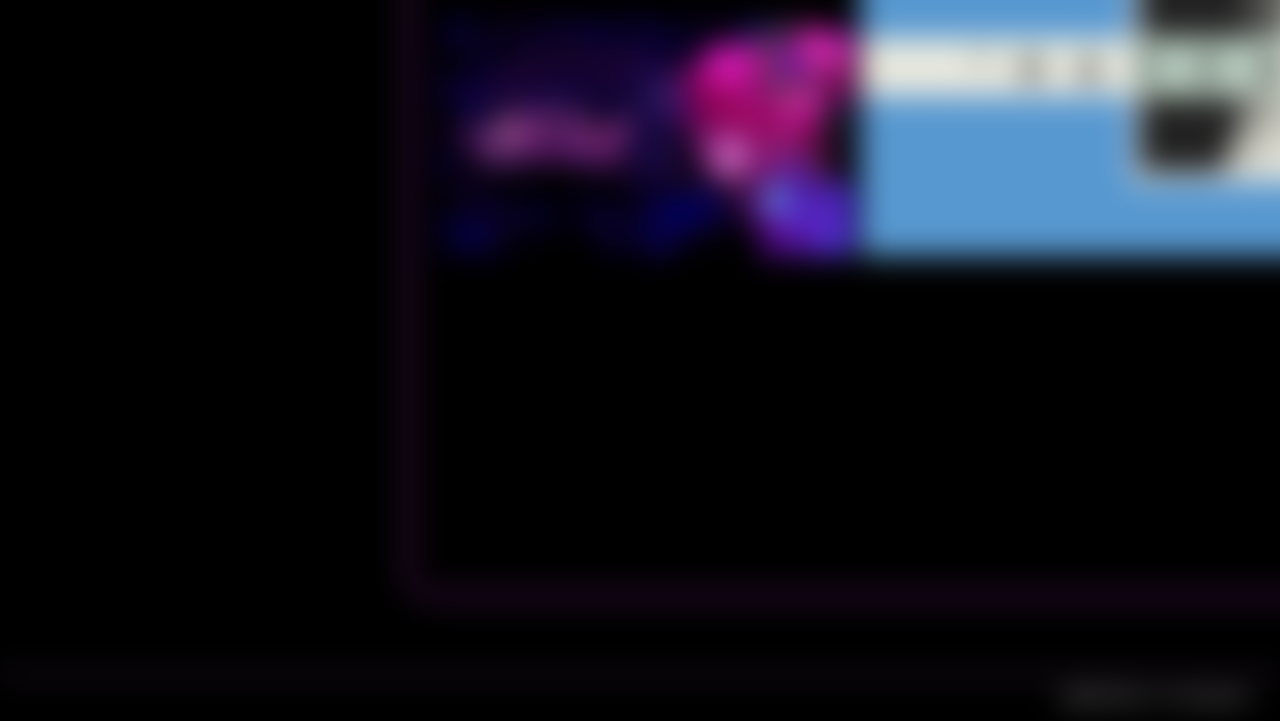
==== commit e5a1e25f: "Updated website so that the css structure is on a single style sheet. All modifications are now made" ====
--- a/index.html
+++ b/index.html
@@ -1,264 +1,265 @@
-<!DOCTYPE html>
-<html lang="pt-BR">
-<head>
-  <meta charset="UTF-8">
-  <meta name="viewport" content="width=device-width, initial-scale=1.0">
-  <title>Nep.IO</title>
-  <link rel="icon" type="image/png" href="img/icon.png">
-  <link rel="stylesheet" href="style.css">
-  <link rel="stylesheet" href="https://cdnjs.cloudflare.com/ajax/libs/font-awesome/6.5.0/css/all.min.css">
-
-</head>
-<body>
-
-<!--O BORRO-->
-<div class="blur-overlay" id="blurOverlay" onclick="removeBlur()">
-  <p>Welcome to the IO Database.</p>
-  <p class="subtitle-text">Click anywhere to proceed</p>
-</div>
-
-<div id="pageContent" class="blur-active">
-<!--O FIM DO O BORRO-->
-  <nav class="navbar">
-  <div class="nav-left">
-    IO_DataBase>Creds>Agents>LSM.Nep>Info
-  </div>
-
-
-  <div class="nav-right">
-    <span class="agent-text">IO_Agent</span>
-    <img src="img/default.jpg" alt="Avatar" class="nav-avatar">
-  </div>
-  <div class="nav-neon-line"></div>
-
-</nav>
-
-<!--isso é o tocador-->
-<div class="music-control">
-
-<button id="playPause">
-<i class="fa-solid fa-pause"></i>
-</button>
-
-<input type="range" id="volumeSlider" min="0" max="1" step="0.01" value="0.25">
-
-</div>
-<!--Fim do tocador-->
-
-<div class="overlay"></div>
-
-<main class="layout">
-
-  <aside class="left">
-    <section class="card profile">
-      <img src="img/avatar.jpg" class="avatar" alt="Avatar">
-      <h1>Nep~❤</h1>
-      <p class="subtitle">AKA: Aether</p>
-      <p class="subtitle">"A labyrinth with no exit, a maze with no prize
-You don't even realize that you are trapped"</p>
-
-    <ul class="social">
-       <li><a target="_blank" href="https://www.youtube.com/@codenamenep8364"><img src="img/yt.png" class="social-icon"></a></li>
-       <li><a target="_blank" href="https://x.com/TheCodenameNep"><img src="img/tw.png" class="social-icon"></a></li>
-       <li><a target="_blank" href="https://steamcommunity.com/id/codenamenep/"><img src="img/steam.png" class="social-icon"></a></li>
-       <li><a target="_blank" href="https://www.roblox.com/users/121283659/profile"><img src="img/robrox.png" class="social-icon"></a></li>
-    </ul>
-    </section>
-
-<section class="card friends">
-  <h2>Connections</h2>
-
-  <div class="friends-grid">
-
-    <div class="friend">
-      <a href="manelpage.html"><img src="img/manel_avatar.jpg" alt="Amigo 1"></a>
-      <p>Doom</p>
-    </div>
-
-    <div class="friend">
-      <a href="leopage.html"><img src="img/leozin.webp" alt="Amigo 2"></a>
-      <p>Leozin</p>
-    </div>
-
-    <div class="friend">
-      <a href="azazelpage.html"><img src="img/azazelpfp.png" alt="Amigo 3"></a>
-      <p>Azazel</p>
-    </div>
-
-    <div class="friend">
-      <img src="img/betone.webp" alt="Amigo 4">
-      <p>Betone</p>
-    </div>
-
-    <div class="friend">
-      <img src="img/moguinha.jpg" alt="Amigo 5">
-      <p>Foquinha</p>
-    </div>
-
-    <div class="friend">
-      <img src="img/calango.png" alt="Amigo 6">
-      <p>Kaiman</p>
-    </div>
-
-  </div>
-</section>
-
-<section class="card gallery">
-  <h2>Nep's Gallery</h2>
-
-  <div class="gallery-grid">
-    <img src="img/BALDIIIII.png" alt="Galeria 1">
-    <img src="img/fine.jpeg" alt="Galeria 2">
-    <img src="img/mefr.webp" alt="Galeria 3">
-    <img src="img/fih.gif" alt="Galeria 4">
-  </div>
-</section>
-
-  </aside>
-
-  
-
-  <section class="right">
-
-    <section class="card">
-  <h2>About me</h2>
-
-<p>Born 2004 (Earth time)</p>
-<p>Really into video game lore for some reason</p>
-<p>Enjoys both online and offline games</p>
-<p>College student</p>
-<p>Needs a job :< </p>
-
-</section>
-
-    <section class="card">
-      <h2>Favorite games</h2>
-
-      <div class="games-grid">
-        <a target="_blank" href="https://www.nintendo.com/pt-pt/Diversos/Pokemon-Ultra-Sun-e-Pokemon-Ultra-Moon-1298959.html?srsltid=AfmBOoqdTSlGOhjVtA_bjVb4lQ0iqNuoyzw-053ZX4c1M5mnuAmYl4nj"><img src="img/pkmn.avif" alt="Jogo 1"></a>
-        <a target="_blank" href="https://www.nintendo.com/pt-br/store/products/the-legend-of-zelda-breath-of-the-wild-switch/?srsltid=AfmBOor28SwJnhZkpytdmkYm6PGgc2LXesJTHAwcaYz9ieUtj9wZh6Wa"><img src="img/botw.webp" alt="Jogo 2"></a>
-        <a target="_blank" href="https://store.steampowered.com/app/1671210/DELTARUNE/"><img src="img/deltarune.webp" alt="Jogo 3"></a>
-        <a target="_blank" href="https://store.steampowered.com/app/3764200/Resident_Evil_Requiem/"><img src="img/Re.jpg" alt="Jogo 4"></a>
-      </div>
-    </section>
-
-<section class="card">
-      <h2>Media that i like</h2>
-
-      <div class="games-grid">
-        <img src="img/Your-Name.jpg" alt="Your Name">
-        <img src="img/jojo.png" alt="Jojo Bizarre Adventure">
-        <img src="img/theowlhouse.png" alt="The Owl House">
-        <img src="img/gravityfalls.webp" alt="Gravity Falls">
-      </div>
-    </section>
-
-<section class="card">
-  <h2>Songs i like</h2>
-
-<div class="games-grid">
-
-  <img src="img/miku-full.jpg" alt="Musica 1">
-
-  <img src="img/teto.jpg" alt="Musica 2">
-  
-<iframe
-style="border-radius:12px"
-src="https://open.spotify.com/embed/track/65gE7v1HqOfudsfdh2SuD8?utm_source=generator"
-width="100%"
-height="60%"
-frameborder="0"
-allowfullscreen=""
-loading="lazy">
-</iframe>
-
-<iframe
-style="border-radius:12px"
-src="https://open.spotify.com/embed/track/0EgXLNJJ53VKxJdJkqXIfe?utm_source=generator"
-width="100%"
-height="60%"
-frameborder="0"
-allowfullscreen=""
-loading="lazy">
-</iframe>
-
-<img src="img/Mindwave.png" alt="Musica 3">
-
-  <img src="img/smiths.jpg" alt="Musica 4">
-  
-<iframe
-style="border-radius:12px"
-src="https://open.spotify.com/embed/track/1Qg6ituoHnZsMEWGzr4TzP?utm_source=generator"
-width="100%"
-height="60%"
-frameborder="0"
-allowfullscreen=""
-loading="lazy">
-</iframe>
-
-<iframe
-style="border-radius:12px"
-src="https://open.spotify.com/embed/track/1xaTREM89RbIxkcjlpf4Uw?utm_source=generator"
-width="100%"
-height="60%"
-frameborder="0"
-allowfullscreen=""
-loading="lazy">
-</iframe>
-
-</div>
-
-</section>
-
-</main>
-
-<footer class="footer">
-  <p>[REDACTED] IO Database</p>
-</footer>
-
-</div> 
-
-<!--Bagui da música-->
-
-<audio id="bgMusic" loop>
-  <source src="audio/bgmusic.mp3" type="audio/mpeg">
-</audio>
-
-<!--SCRIPTS-->
-
-<script>
-function removeBlur() {
-
-  document.getElementById('pageContent').classList.remove('blur-active');
-  document.getElementById('blurOverlay').classList.add('hidden');
-
-  const music = document.getElementById("bgMusic");
-  music.volume = 0.25; // volume inicial
-  music.play();
-
-}
-
-const music = document.getElementById("bgMusic");
-const playPause = document.getElementById("playPause");
-const volumeSlider = document.getElementById("volumeSlider");
-
-playPause.addEventListener("click", () => {
-
-  if(music.paused){
-    music.play();
-    playPause.innerHTML = '<i class="fa-solid fa-pause"></i>';
-  } else {
-    music.pause();
-    playPause.innerHTML = '<i class="fa-solid fa-play"></i>';
-  }
-
-});
-
-volumeSlider.addEventListener("input", () => {
-  music.volume = volumeSlider.value;
-});
-
-</script>
-
-</body>
-</html>
+<!DOCTYPE html>
+<html lang="pt-BR">
+<head>
+  <meta charset="UTF-8">
+  <meta name="viewport" content="width=device-width, initial-scale=1.0">
+  <title>Nep.IO</title>
+  <link rel="icon" type="image/png" href="img/icon.png">
+  <link rel="stylesheet" href="style.css">
+  <link rel="stylesheet" href="https://cdnjs.cloudflare.com/ajax/libs/font-awesome/6.5.0/css/all.min.css">
+
+  <script src="app.js" defer></script>
+</head>
+<body data-profile="nep">
+
+<!--O BORRO-->
+<div class="blur-overlay" id="blurOverlay" onclick="removeBlur()">
+  <p>Welcome to the IO Database.</p>
+  <p class="subtitle-text">Click anywhere to proceed</p>
+</div>
+
+<div id="pageContent" class="blur-active">
+<!--O FIM DO O BORRO-->
+  <nav class="navbar">
+  <div class="nav-left">
+    IO_DataBase>Creds>Agents>LSM.Nep>Info
+  </div>
+
+
+  <div class="nav-right">
+    <span class="agent-text">IO_Agent</span>
+    <img src="img/default.jpg" alt="Avatar" class="nav-avatar">
+  </div>
+  <div class="nav-neon-line"></div>
+
+</nav>
+
+<!--isso é o tocador-->
+<div class="music-control">
+
+<button id="playPause">
+<i class="fa-solid fa-pause"></i>
+</button>
+
+<input type="range" id="volumeSlider" min="0" max="1" step="0.01" value="0.25">
+
+</div>
+<!--Fim do tocador-->
+
+<div class="overlay"></div>
+
+<main class="layout">
+
+  <aside class="left">
+    <section class="card profile">
+      <img src="img/avatar.jpg" class="avatar" alt="Avatar">
+      <h1>Nep~❤</h1>
+      <p class="subtitle">AKA: Aether</p>
+      <p class="subtitle">"A labyrinth with no exit, a maze with no prize
+You don't even realize that you are trapped"</p>
+
+    <ul class="social">
+       <li><a target="_blank" href="https://www.youtube.com/@codenamenep8364"><img src="img/yt.png" class="social-icon"></a></li>
+       <li><a target="_blank" href="https://x.com/TheCodenameNep"><img src="img/tw.png" class="social-icon"></a></li>
+       <li><a target="_blank" href="https://steamcommunity.com/id/codenamenep/"><img src="img/steam.png" class="social-icon"></a></li>
+       <li><a target="_blank" href="https://www.roblox.com/users/121283659/profile"><img src="img/robrox.png" class="social-icon"></a></li>
+    </ul>
+    </section>
+
+<section class="card friends">
+  <h2>Connections</h2>
+
+  <div class="friends-grid">
+
+    <div class="friend">
+      <a href="manelpage.html"><img src="img/manel_avatar.jpg" alt="Amigo 1"></a>
+      <p>Doom</p>
+    </div>
+
+    <div class="friend">
+      <a href="leopage.html"><img src="img/leozin.webp" alt="Amigo 2"></a>
+      <p>Leozin</p>
+    </div>
+
+    <div class="friend">
+      <a href="azazelpage.html"><img src="img/azazelpfp.png" alt="Amigo 3"></a>
+      <p>Azazel</p>
+    </div>
+
+    <div class="friend">
+      <img src="img/betone.webp" alt="Amigo 4">
+      <p>Betone</p>
+    </div>
+
+    <div class="friend">
+      <a href="foquinhapage.html"><img src="img/moguinha_avatar.jpg" alt="Amigo 5"></a>
+      <p>Foquinha</p>
+    </div>
+
+    <div class="friend">
+      <img src="img/calango.png" alt="Amigo 6">
+      <p>Kaiman</p>
+    </div>
+
+  </div>
+</section>
+
+<section class="card gallery">
+  <h2>Nep's Gallery</h2>
+
+  <div class="gallery-grid">
+    <img src="img/BALDIIIII.png" alt="Galeria 1">
+    <img src="img/fine.jpeg" alt="Galeria 2">
+    <img src="img/mefr.webp" alt="Galeria 3">
+    <img src="img/fih.gif" alt="Galeria 4">
+  </div>
+</section>
+
+  </aside>
+
+  
+
+  <section class="right">
+
+    <section class="card">
+  <h2>About me</h2>
+
+<p>Born 2004 (Earth time)</p>
+<p>Really into video game lore for some reason</p>
+<p>Enjoys both online and offline games</p>
+<p>College student</p>
+<p>Needs a job :< </p>
+
+</section>
+
+    <section class="card">
+      <h2>Favorite games</h2>
+
+      <div class="games-grid">
+        <a target="_blank" href="https://www.nintendo.com/pt-pt/Diversos/Pokemon-Ultra-Sun-e-Pokemon-Ultra-Moon-1298959.html?srsltid=AfmBOoqdTSlGOhjVtA_bjVb4lQ0iqNuoyzw-053ZX4c1M5mnuAmYl4nj"><img src="img/pkmn.avif" alt="Jogo 1"></a>
+        <a target="_blank" href="https://www.nintendo.com/pt-br/store/products/the-legend-of-zelda-breath-of-the-wild-switch/?srsltid=AfmBOor28SwJnhZkpytdmkYm6PGgc2LXesJTHAwcaYz9ieUtj9wZh6Wa"><img src="img/botw.webp" alt="Jogo 2"></a>
+        <a target="_blank" href="https://store.steampowered.com/app/1671210/DELTARUNE/"><img src="img/deltarune.webp" alt="Jogo 3"></a>
+        <a target="_blank" href="https://store.steampowered.com/app/3764200/Resident_Evil_Requiem/"><img src="img/Re.jpg" alt="Jogo 4"></a>
+      </div>
+    </section>
+
+<section class="card">
+      <h2>Media that i like</h2>
+
+      <div class="games-grid">
+        <img src="img/Your-Name.jpg" alt="Your Name">
+        <img src="img/jojo.jpg" alt="Jojo Bizarre Adventure">
+        <img src="img/theowlhouse.png" alt="The Owl House">
+        <img src="img/gravityfalls.webp" alt="Gravity Falls">
+      </div>
+    </section>
+
+<section class="card">
+  <h2>Songs i like</h2>
+
+<div class="music-grid">
+
+  <img src="img/miku-full.jpg" alt="Musica 1">
+
+  <img src="img/teto.jpg" alt="Musica 2">
+  
+<iframe
+style="border-radius:12px"
+src="https://open.spotify.com/embed/track/65gE7v1HqOfudsfdh2SuD8?utm_source=generator"
+width="100%"
+height="60%"
+frameborder="0"
+allowfullscreen=""
+loading="lazy">
+</iframe>
+
+<iframe
+style="border-radius:12px"
+src="https://open.spotify.com/embed/track/0EgXLNJJ53VKxJdJkqXIfe?utm_source=generator"
+width="100%"
+height="60%"
+frameborder="0"
+allowfullscreen=""
+loading="lazy">
+</iframe>
+
+<img src="img/Mindwave.png" alt="Musica 3">
+
+  <img src="img/smiths.jpg" alt="Musica 4">
+  
+<iframe
+style="border-radius:12px"
+src="https://open.spotify.com/embed/track/1Qg6ituoHnZsMEWGzr4TzP?utm_source=generator"
+width="100%"
+height="60%"
+frameborder="0"
+allowfullscreen=""
+loading="lazy">
+</iframe>
+
+<iframe
+style="border-radius:12px"
+src="https://open.spotify.com/embed/track/1xaTREM89RbIxkcjlpf4Uw?utm_source=generator"
+width="100%"
+height="60%"
+frameborder="0"
+allowfullscreen=""
+loading="lazy">
+</iframe>
+
+</div>
+
+</section>
+
+</main>
+
+<footer class="footer">
+  <p>[REDACTED] IO Database</p>
+</footer>
+
+</div> 
+
+<!--Bagui da música-->
+
+<audio id="bgMusic" loop>
+  <source src="audio/bgmusic.mp3" type="audio/mpeg">
+</audio>
+
+<!--SCRIPTS-->
+
+<script>
+function removeBlur() {
+
+  document.getElementById('pageContent').classList.remove('blur-active');
+  document.getElementById('blurOverlay').classList.add('hidden');
+
+  const music = document.getElementById("bgMusic");
+  music.volume = 0.25; // volume inicial
+  music.play();
+
+}
+
+const music = document.getElementById("bgMusic");
+const playPause = document.getElementById("playPause");
+const volumeSlider = document.getElementById("volumeSlider");
+
+playPause.addEventListener("click", () => {
+
+  if(music.paused){
+    music.play();
+    playPause.innerHTML = '<i class="fa-solid fa-pause"></i>';
+  } else {
+    music.pause();
+    playPause.innerHTML = '<i class="fa-solid fa-play"></i>';
+  }
+
+});
+
+volumeSlider.addEventListener("input", () => {
+  music.volume = volumeSlider.value;
+});
+
+</script>
+
+</body>
+</html>
--- a/style.css
+++ b/style.css
@@ -9,9 +9,9 @@
 /* FUNDO */
 body {
   font-family: Arial, sans-serif;
-  color: #e3f2fd;
+  color: #ffffff;
   min-height: 100vh;
-  background-image: url("./img/votvbg.gif");
+  background-image: url("./img/starbg.jpg");
   background-size: cover;
   background-position: center;
 }
@@ -21,7 +21,7 @@
   width: 100%;
   padding: 15px 30px;
   background: rgba(0, 0, 0, 0.85);
-  color: #008cff;
+  color: #ffffff;
   font-weight: bold;
   font-family: monospace;
   letter-spacing: 1px;
@@ -72,7 +72,7 @@
   left: -100%;
   width: 100%;
   height: 3px;
-  background: linear-gradient(90deg, transparent, #0553fa, transparent);
+  background: linear-gradient(90deg, transparent, #e270ff, transparent);
   animation: navNeonMove 3s linear infinite;
 }
 
@@ -145,21 +145,21 @@
 .friend p {
   margin-top: 6px;
   font-size: 0.8rem;
-  color: #e3f2fd;
+  color: #ffffff;
   opacity: 0.85;
 }
 
 /* CARD */
 .card {
   background: rgba(0, 0, 0, 0.75);
-  border: 1px solid rgb(136, 202, 255);
+  border: 1px solid rgb(255, 0, 255);
   border-radius: 20px;
   padding: 25px;
 
   /* GLOW */
   box-shadow:
-    0 0 8px rgba(0, 60, 255, 0.4),
-    0 0 18px rgba(255, 255, 255, 0.25);
+    0 0 8px rgba(217, 92, 255, 0.4),
+    0 0 18px rgba(208, 108, 255, 0.25);
     
   transition: 0.3s ease;
 }
@@ -178,25 +178,25 @@
   width: 120px;
   border-radius: 50%;
   margin-bottom: 15px;
-  border: 3px solid rgb(136, 202, 255);
+  border: 3px solid rgb(255, 255, 255);
 
     /* GLOW */
   box-shadow:
-    0 0 8px rgba(0, 60, 255, 0.4),
-    0 0 18px rgba(255, 255, 255, 0.25);
+    0 0 8px rgba(217, 92, 255, 0.4),
+    0 0 18px rgba(208, 108, 255, 0.25);
   
   transition: 0.3s ease;
 }
 
 /* TEXTOS */
 h1, h2 {
-  color: #00b7ff;
+  color: hsl(293, 100%, 73%);
 }
 
 .subtitle {
   opacity: 0.8;
   margin-bottom: 15px;
-  color: #00a2ff;
+  color: #ffffff;
 }
 
 ul {
@@ -286,7 +286,7 @@
   width:100%;
   padding:15px 30px;
   background:rgba(0, 0, 0, 0.85);
-  border-top:1px solid rgb(136, 202, 255);
+  border-top:1px solid rgb(235, 136, 255);
 
   display:flex;
   justify-content:flex-end; /* joga o texto para a direita */
@@ -358,10 +358,10 @@
   background:rgba(0, 0, 0, 0.6);
   backdrop-filter: blur(10px);
 
-  border:1px solid rgb(144, 170, 255);
+  border:1px solid rgb(234, 0, 255);
 
   box-shadow:
-  0 0 8px rgba(0, 4, 255, 0.5);
+  0 0 8px rgba(255, 164, 243, 0.5);
 
   width:fit-content;
 }
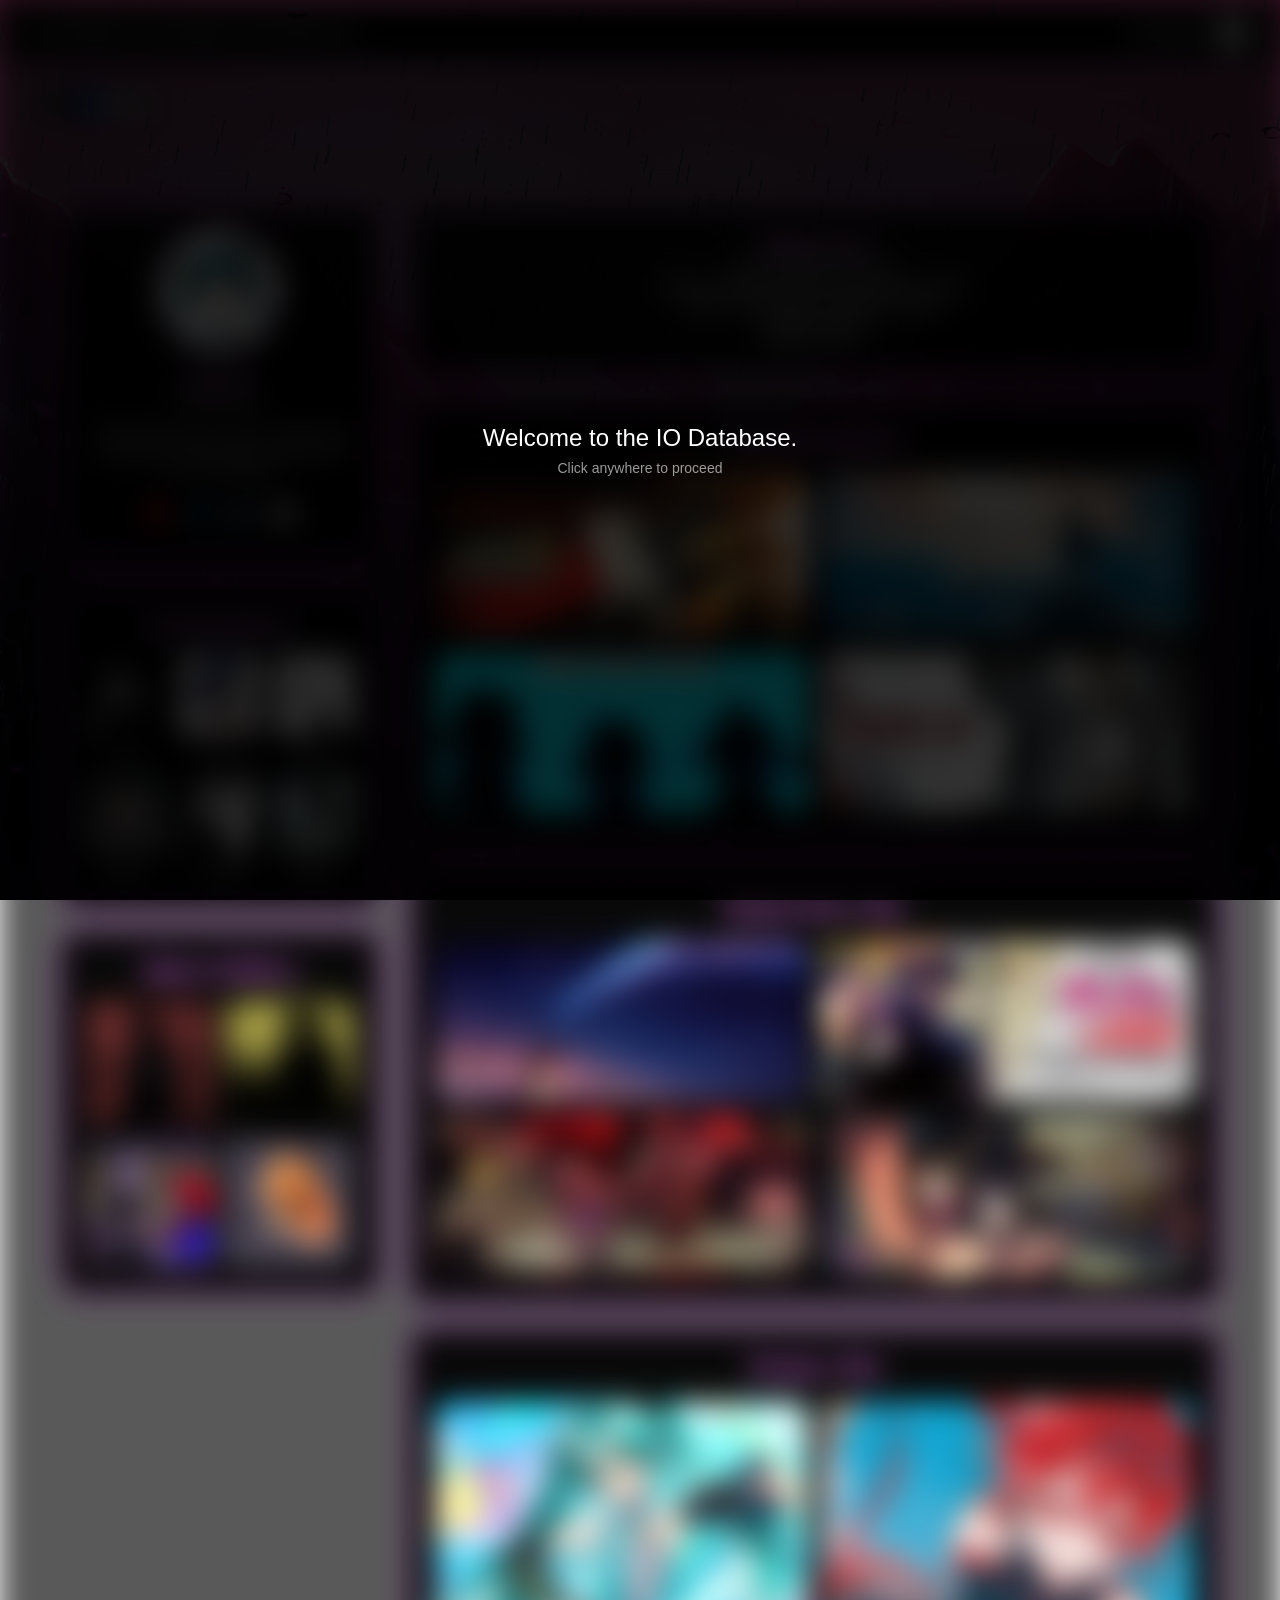
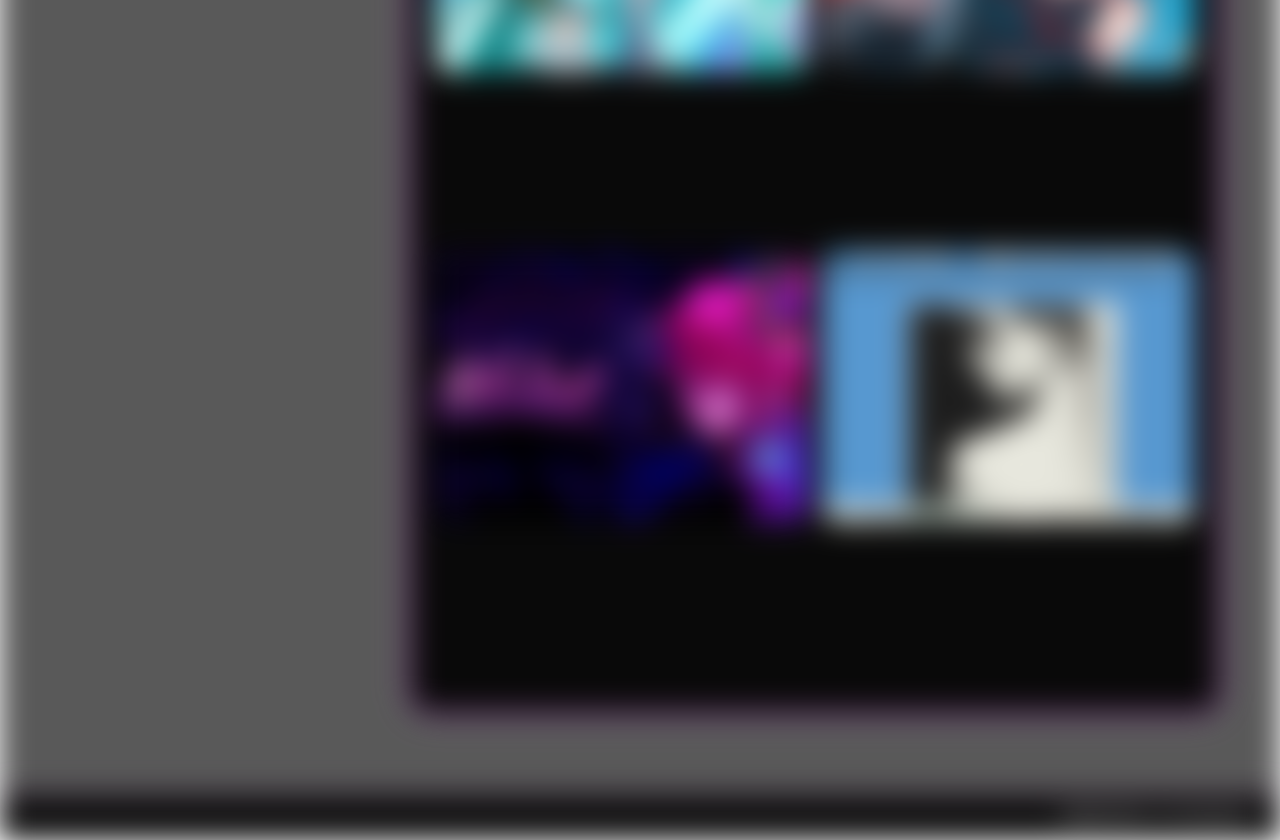
==== commit 15e39bce: "Cosmetic changes on my page and added texture layer for backgorund via JS" ====
--- a/index.html
+++ b/index.html
@@ -108,8 +108,8 @@
   <h2>Nep's Gallery</h2>
 
   <div class="gallery-grid">
-    <img src="img/BALDIIIII.png" alt="Galeria 1">
-    <img src="img/fine.jpeg" alt="Galeria 2">
+    <img src="img/DT04.png" alt="Galeria 1">
+    <img src="img/infection.png" alt="Galeria 2">
     <img src="img/mefr.webp" alt="Galeria 3">
     <img src="img/fih.gif" alt="Galeria 4">
   </div>
--- a/style.css
+++ b/style.css
@@ -1,391 +1,445 @@
-
-/* RESET */
-* {
-  margin: 0;
-  padding: 0;
-  box-sizing: border-box;
-}
-
-/* FUNDO */
-body {
-  font-family: Arial, sans-serif;
-  color: #ffffff;
-  min-height: 100vh;
-  background-image: url("./img/starbg.jpg");
-  background-size: cover;
-  background-position: center;
-}
-
-/* NAVBAR */
-.navbar {
-  width: 100%;
-  padding: 15px 30px;
-  background: rgba(0, 0, 0, 0.85);
-  color: #ffffff;
-  font-weight: bold;
-  font-family: monospace;
-  letter-spacing: 1px;
-
-  display: flex;
-  justify-content: space-between;
-  align-items: center;
-
-  position: sticky;
-  top: 0;
-  z-index: 10;
-}
-
-.nav-right {
-  display: flex;
-  align-items: center;
-  gap: 10px;
-}
-
-.agent-text {
-  color: #ffffff;
-  font-size: 0.9rem;
-}
-
-.nav-avatar {
-  width: 35px;
-  height: 35px;
-  border-radius: 50%;
-  object-fit: cover;
-  border: 2px solid #ffffff;
-
-  box-shadow:
-    0 0 6px rgba(255, 255, 255, 0.6);
-}
-
-/* NAVBAR precisa ser relative */
-.navbar {
-  position: sticky;
-  top: 0;
-  z-index: 10;
-  overflow: hidden; /* importante para o efeito */
-}
-
-/* Linha neon animada */
-.nav-neon-line {
-  position: absolute;
-  bottom: 0; /* fica na parte inferior da navbar */
-  left: -100%;
-  width: 100%;
-  height: 3px;
-  background: linear-gradient(90deg, transparent, #e270ff, transparent);
-  animation: navNeonMove 3s linear infinite;
-}
-
-/* Animação */
-@keyframes navNeonMove {
-  0% { left: -100%; }
-  100% { left: 100%; }
-}
-
-/* Overlay */
-.overlay {
-  position: fixed;
-  inset: 0;
-  background-color: rgba(0, 0, 0, 0.65);
-  z-index: -1;
-}
-
-/* LAYOUT */
-.layout {
-  max-width: 1200px;
-  margin: 60px auto;
-  padding: 20px;
-  display: grid;
-  grid-template-columns: 320px 1fr;
-  gap: 30px;
-}
-
-/* COLUNA ESQUERDA */
-.left {
-  position: sticky;
-  top: 40px;
-  height: fit-content;
-}
-
-/* COLUNA DIREITA */
-.right {
-  display: flex;
-  flex-direction: column;
-  gap: 25px;
-}
-
-/* FRIENDS */
-.friends {
-  margin-top: 25px;
-}
-
-.friends-grid {
-  display: grid;
-  grid-template-columns: repeat(3, 1fr);
-  gap: 15px;
-  margin-top: 15px;
-}
-
-.friend {
-  text-align: center;
-}
-
-.friend img {
-  width: 100%;
-  aspect-ratio: 1/1;
-  object-fit: cover;
-  border-radius: 12px;
-  transition: 0.2s ease;
-}
-
-.friend img:hover {
-  transform: scale(1.08);
-}
-
-.friend p {
-  margin-top: 6px;
-  font-size: 0.8rem;
-  color: #ffffff;
-  opacity: 0.85;
-}
-
-/* CARD */
-.card {
-  background: rgba(0, 0, 0, 0.75);
-  border: 1px solid rgb(255, 0, 255);
-  border-radius: 20px;
-  padding: 25px;
-
-  /* GLOW */
-  box-shadow:
-    0 0 8px rgba(217, 92, 255, 0.4),
-    0 0 18px rgba(208, 108, 255, 0.25);
-    
-  transition: 0.3s ease;
-}
-
-.card h2,
-.card p {
-  text-align: center;
-}
-
-/* PROFILE */
-.profile {
-  text-align: center;
-}
-
-.avatar {
-  width: 120px;
-  border-radius: 50%;
-  margin-bottom: 15px;
-  border: 3px solid rgb(255, 255, 255);
-
-    /* GLOW */
-  box-shadow:
-    0 0 8px rgba(217, 92, 255, 0.4),
-    0 0 18px rgba(208, 108, 255, 0.25);
-  
-  transition: 0.3s ease;
-}
-
-/* TEXTOS */
-h1, h2 {
-  color: hsl(293, 100%, 73%);
-}
-
-.subtitle {
-  opacity: 0.8;
-  margin-bottom: 15px;
-  color: #ffffff;
-}
-
-ul {
-  list-style: none;
-  margin-top: 15px;
-}
-
-ul li {
-  margin: 8px 0;
-}
-
-/* GRID DOS JOGOS */
-.games-grid {
-  display: grid;
-  grid-template-columns: repeat(2, 1fr);
-  gap: 15px;
-  margin-top: 20px;
-}
-
-.games-grid img {
-  width: 100%;
-  border-radius: 15px;
-  object-fit: cover;
-  height: 160px;
-  transition: transform 0.2s ease;
-}
-
-.games-grid a:hover img {
-  transform: scale(1.02);
-}
-@media (max-width: 900px) {
-  .layout {
-    grid-template-columns: 1fr;
-  }
-
-  .left {
-    position: relative;
-    top: 0;
-  }
-}
-
-.social {
-  display: flex;
-  justify-content: center;
-  gap: 20px;
-  margin-top: 15px;
-  list-style: none;
-}
-
-.social-icon{
-  width:22px;
-  height:22px;
-  object-fit:contain;
-  transition:0.2s ease;
-}
-
-.social-icon:hover{
-  transform:scale(1.15);
-  filter:brightness(1.2);
-}
-
-/* GALERIA */
-.gallery {
-  margin-top: 25px;
-}
-
-.gallery-grid {
-  display: grid;
-  grid-template-columns: repeat(2, 1fr);
-  gap: 10px;
-  margin-top: 15px;
-}
-
-.gallery-grid img {
-  width: 100%;
-  aspect-ratio: 1/1;
-  object-fit: cover;
-  border-radius: 12px;
-  transition: 0.3s ease;
-}
-
-.gallery-grid img:hover {
-  transform: scale(1.05);
-}
-
-.footer{
-  width:100%;
-  padding:15px 30px;
-  background:rgba(0, 0, 0, 0.85);
-  border-top:1px solid rgb(235, 136, 255);
-
-  display:flex;
-  justify-content:flex-end; /* joga o texto para a direita */
-}
-
-.footer p{
-  color:#ffffff;
-  font-family:monospace;
-  font-size:0.9rem;
-}
-
-/*TEST AREA*/
-
-.blur-active {
-      filter: blur(15px);
-      transition: filter 0.5s ease;
-    }
-
-    .blur-overlay {
-      position: fixed;
-      top: 0;
-      left: 0;
-      width: 100%;
-      height: 100%;
-      background: rgba(0, 0, 0, 0.8);
-      z-index: 9999;
-      cursor: pointer;
-      display: flex;
-      align-items: center;
-      justify-content: center;
-      flex-direction: column;
-      transition: opacity 0.5s ease;
-    }
-
-    .blur-overlay.hidden {
-      opacity: 0;
-      pointer-events: none;
-    }
-
-    .blur-overlay p {
-      color: #fff;
-      font-size: 24px;
-      text-align: center;
-      user-select: none;
-    }
-
-    .blur-overlay .subtitle-text {
-      font-size: 14px;
-      opacity: 0.6;
-      margin-top: 8px;
-    }
-
-.music-control{
-
-  position: sticky;
-  top: 70px; /* altura da navbar */
-
-  margin-left:20px;
-  margin-top:15px;
-
-  display:flex;
-  align-items:center;
-  gap:10px;
-
-  padding:8px 8px;
-
-  border-radius:5px;
-
-  background:rgba(0, 0, 0, 0.6);
-  backdrop-filter: blur(10px);
-
-  border:1px solid rgb(234, 0, 255);
-
-  box-shadow:
-  0 0 8px rgba(255, 164, 243, 0.5);
-
-  width:fit-content;
-}
-
-.music-control button{
-
-  background:transparent;
-  border:1px solid #ffffff;
-  color:#ffffff;
-
-  padding:4px 10px;
-
-  border-radius:2px;
-}
-
-.music-control button:hover{
-
-  background:#ffffff;
-  color:black;
-
-  box-shadow:0 0 10px #effaff;
-}
-
-#volumeSlider{
-
-  width:90px;
-}+
+
+:root {
+  --navcolor: rgb(0, 0, 0, 1);
+  --page-tex: url("./img/blank.webp");
+  --page-bg: url("./img/blank.webp");
+  --text-color: #ffffff;
+  --accent-color: hsl(293, 100%, 73%);
+  --subtitle-color: #ffffff;
+  --card-border: rgb(255, 0, 255);
+  --neon-color: #e270ff;
+  --overlay-color: rgba(0, 0, 0, 0.65);
+  --card-bg: rgba(0, 0, 0, 0.75);
+  --glow-color-1: rgba(217, 92, 255, 0.4);
+  --glow-color-2: rgba(208, 108, 255, 0.25);
+  --footer-border: rgb(235, 136, 255);
+  --footer-text: #ffffff;
+  --music-border: rgb(234, 0, 255);
+  --music-glow: rgba(255, 164, 243, 0.5);
+}
+
+/* RESET */
+* {
+  margin: 0;
+  padding: 0;
+  box-sizing: border-box;
+}
+
+/* FUNDO */
+body {
+  font-family: Arial, sans-serif;
+  color: var(--text-color);
+  min-height: 100vh;
+  background-image: linear-gradient(to top, rgba(0, 0, 0, 0.8), rgba(0, 0, 0, 0)), var(--page-tex), var(--page-bg);
+  background-size: cover;
+  background-position: center;
+}
+
+/* NAVBAR */
+.navbar {
+  width: 100%;
+  padding: 15px 30px;
+  background: rgba(0, 0, 0);
+  color: var(--text-color);
+  font-weight: bold;
+  font-family: monospace;
+  letter-spacing: 1px;
+  border-bottom: solid 2px var(--navcolor);
+
+  display: flex;
+  justify-content: space-between;
+  align-items: center;
+
+  position: sticky;
+  top: 0;
+  z-index: 10;
+}
+
+.nav-right {
+  display: flex;
+  align-items: center;
+  gap: 10px;
+}
+
+.agent-text {
+  color: var(--text-color);
+  font-size: 0.9rem;
+}
+
+.nav-avatar {
+  width: 35px;
+  height: 35px;
+  border-radius: 50%;
+  object-fit: cover;
+  border: 2px solid var(--avatar-border, #ffffff);
+
+  box-shadow:
+    0 0 6px rgba(255, 255, 255, 0.6);
+}
+
+/* NAVBAR precisa ser relative */
+.navbar {
+  position: sticky;
+  top: 0;
+  z-index: 10;
+  overflow: hidden; /* importante para o efeito */
+}
+
+/* Linha neon animada */
+.nav-neon-line {
+  position: absolute;
+  bottom: 0; /* fica na parte inferior da navbar */
+  left: -100%;
+  width: 100%;
+  height: 3px;
+  background: linear-gradient(90deg, transparent, var(--neon-color), transparent);
+  animation: navNeonMove 3s linear infinite;
+}
+
+/* Animação */
+@keyframes navNeonMove {
+  0% { left: -100%; }
+  100% { left: 100%; }
+}
+
+/* Overlay */
+.overlay {
+  position: fixed;
+  inset: 0;
+  background-color: var(--overlay-color);
+  z-index: -1;
+}
+
+/* LAYOUT */
+.layout {
+  max-width: 1200px;
+  margin: 60px auto;
+  padding: 20px;
+  display: grid;
+  grid-template-columns: 320px 1fr;
+  gap: 30px;
+}
+
+/* COLUNA ESQUERDA */
+.left {
+  position: sticky;
+  top: 40px;
+  height: fit-content;
+}
+
+/* COLUNA DIREITA */
+.right {
+  display: flex;
+  flex-direction: column;
+  gap: 25px;
+}
+
+/* FRIENDS */
+.friends {
+  margin-top: 25px;
+}
+
+.friends-grid {
+  display: grid;
+  grid-template-columns: repeat(3, 1fr);
+  gap: 15px;
+  margin-top: 15px;
+}
+
+.friend {
+  text-align: center;
+}
+
+.friend img {
+  width: 100%;
+  aspect-ratio: 1/1;
+  object-fit: cover;
+  border-radius: 12px;
+  transition: 0.2s ease;
+}
+
+.friend img:hover {
+  transform: scale(1.08);
+}
+
+.friend p {
+  margin-top: 6px;
+  font-size: 0.8rem;
+  color: var(--text-color);
+  opacity: 0.85;
+}
+
+/* CARD */
+.card {
+  background: var(--card-bg);
+  border: 1px solid var(--card-border);
+  border-radius: 20px;
+  padding: 25px;
+
+  /* GLOW */
+  box-shadow:
+    0 0 8px var(--glow-color-1),
+    0 0 18px var(--glow-color-2);
+    
+  transition: 0.3s ease;
+}
+
+.card h2,
+.card p {
+  text-align: center;
+}
+
+/* PROFILE */
+.profile {
+  text-align: center;
+}
+
+.avatar {
+  width: 120px;
+  border-radius: 50%;
+  margin-bottom: 15px;
+  border: 3px solid var(--avatar-border, #ffffff);
+
+    /* GLOW */
+  box-shadow:
+    0 0 8px var(--glow-color-1),
+    0 0 18px var(--glow-color-2);
+  
+  transition: 0.3s ease;
+}
+
+/* TEXTOS */
+h1, h2 {
+  color: var(--accent-color);
+}
+
+.subtitle {
+  opacity: 0.8;
+  margin-bottom: 15px;
+  color: var(--subtitle-color);
+}
+
+ul {
+  list-style: none;
+  margin-top: 15px;
+}
+
+ul li {
+  margin: 8px 0;
+}
+
+/* GRID DOS JOGOS */
+.games-grid {
+  display: grid;
+  grid-template-columns: repeat(2, 1fr);
+  gap: 15px;
+  margin-top: 20px;
+}
+
+.games-grid img {
+  width: 100%;
+  border-radius: 15px;
+  object-fit: cover;
+  height: 160px;
+  transition: transform 0.2s ease;
+}
+
+.games-grid a:hover img {
+  transform: scale(1.02);
+}
+
+/* GRID DOS JOGOS */
+.music-grid {
+  display: grid;
+  grid-template-columns: repeat(2, 1fr);
+  gap: 15px;
+  margin-top: 20px;
+}
+
+.music-grid img {
+  width: 100%;
+  border-radius: 15px;
+  object-fit: cover;
+  height: 270px;
+  transition: transform 0.2s ease;
+}
+
+.music-grid a:hover img {
+  transform: scale(1.02);
+}
+
+@media (max-width: 900px) {
+  .layout {
+    grid-template-columns: 1fr;
+  }
+
+  .left {
+    position: relative;
+    top: 0;
+  }
+}
+
+.social {
+  display: flex;
+  justify-content: center;
+  gap: 20px;
+  margin-top: 15px;
+  list-style: none;
+}
+
+.social-icon{
+  width:22px;
+  height:22px;
+  object-fit:contain;
+  transition:0.2s ease;
+}
+
+.social-icon:hover{
+  transform:scale(1.15);
+  filter:brightness(1.2);
+}
+
+/* GALERIA */
+.gallery {
+  margin-top: 25px;
+}
+
+.gallery-grid {
+  display: grid;
+  grid-template-columns: repeat(2, 1fr);
+  gap: 10px;
+  margin-top: 15px;
+}
+
+.gallery-grid img {
+  width: 100%;
+  aspect-ratio: 1/1;
+  object-fit: cover;
+  border-radius: 12px;
+  transition: 0.3s ease;
+}
+
+.gallery-grid img:hover {
+  transform: scale(1.05);
+}
+
+.footer{
+  width:100%;
+  padding:15px 30px;
+  background:rgba(0, 0, 0, 0.85);
+  border-top:1px solid var(--footer-border);
+
+  display:flex;
+  justify-content:flex-end; /* joga o texto para a direita */
+}
+
+.footer p{
+  color:var(--footer-text);
+  font-family:monospace;
+  font-size:0.9rem;
+}
+
+/*TEST AREA*/
+
+.blur-active {
+      filter: blur(15px);
+      transition: filter 0.5s ease;
+    }
+
+    .blur-overlay {
+      position: fixed;
+      top: 0;
+      left: 0;
+      width: 100%;
+      height: 100%;
+      background: rgba(0, 0, 0, 0.8);
+      z-index: 9999;
+      cursor: pointer;
+      display: flex;
+      align-items: center;
+      justify-content: center;
+      flex-direction: column;
+      transition: opacity 0.5s ease;
+    }
+
+    .blur-overlay.hidden {
+      opacity: 0;
+      pointer-events: none;
+    }
+
+    .blur-overlay p {
+      color: #fff;
+      font-size: 24px;
+      text-align: center;
+      user-select: none;
+    }
+
+    .blur-overlay .subtitle-text {
+      font-size: 14px;
+      opacity: 0.6;
+      margin-top: 8px;
+    }
+
+.music-control{
+
+  position: sticky;
+  top: 70px; /* altura da navbar */
+
+  margin-left:20px;
+  margin-top:15px;
+
+  display:flex;
+  align-items:center;
+  gap:10px;
+
+  padding:8px 8px;
+
+  border-radius:5px;
+
+  background:rgba(0, 0, 0, 0.6);
+  backdrop-filter: blur(10px);
+
+  border:1px solid var(--music-border);
+
+  box-shadow:
+  0 0 8px var(--music-glow);
+
+  width:fit-content;
+}
+
+.music-control button{
+
+  background:transparent;
+  border:1px solid #ffffff;
+  color:#ffffff;
+
+  padding:4px 10px;
+
+  border-radius:2px;
+}
+
+.music-control button:hover{
+
+  background:#ffffff;
+  color:black;
+
+  box-shadow:0 0 10px #effaff;
+}
+
+#volumeSlider{
+
+  width:90px;
+}
+
+/* Ajustes para o CSS único controlado pelo JS */
+.games-grid iframe {
+  width: 100%;
+  min-height: 160px;
+  border: 0;
+}
+
+body {
+  background-repeat: no-repeat;
+  background-attachment: fixed;
+}
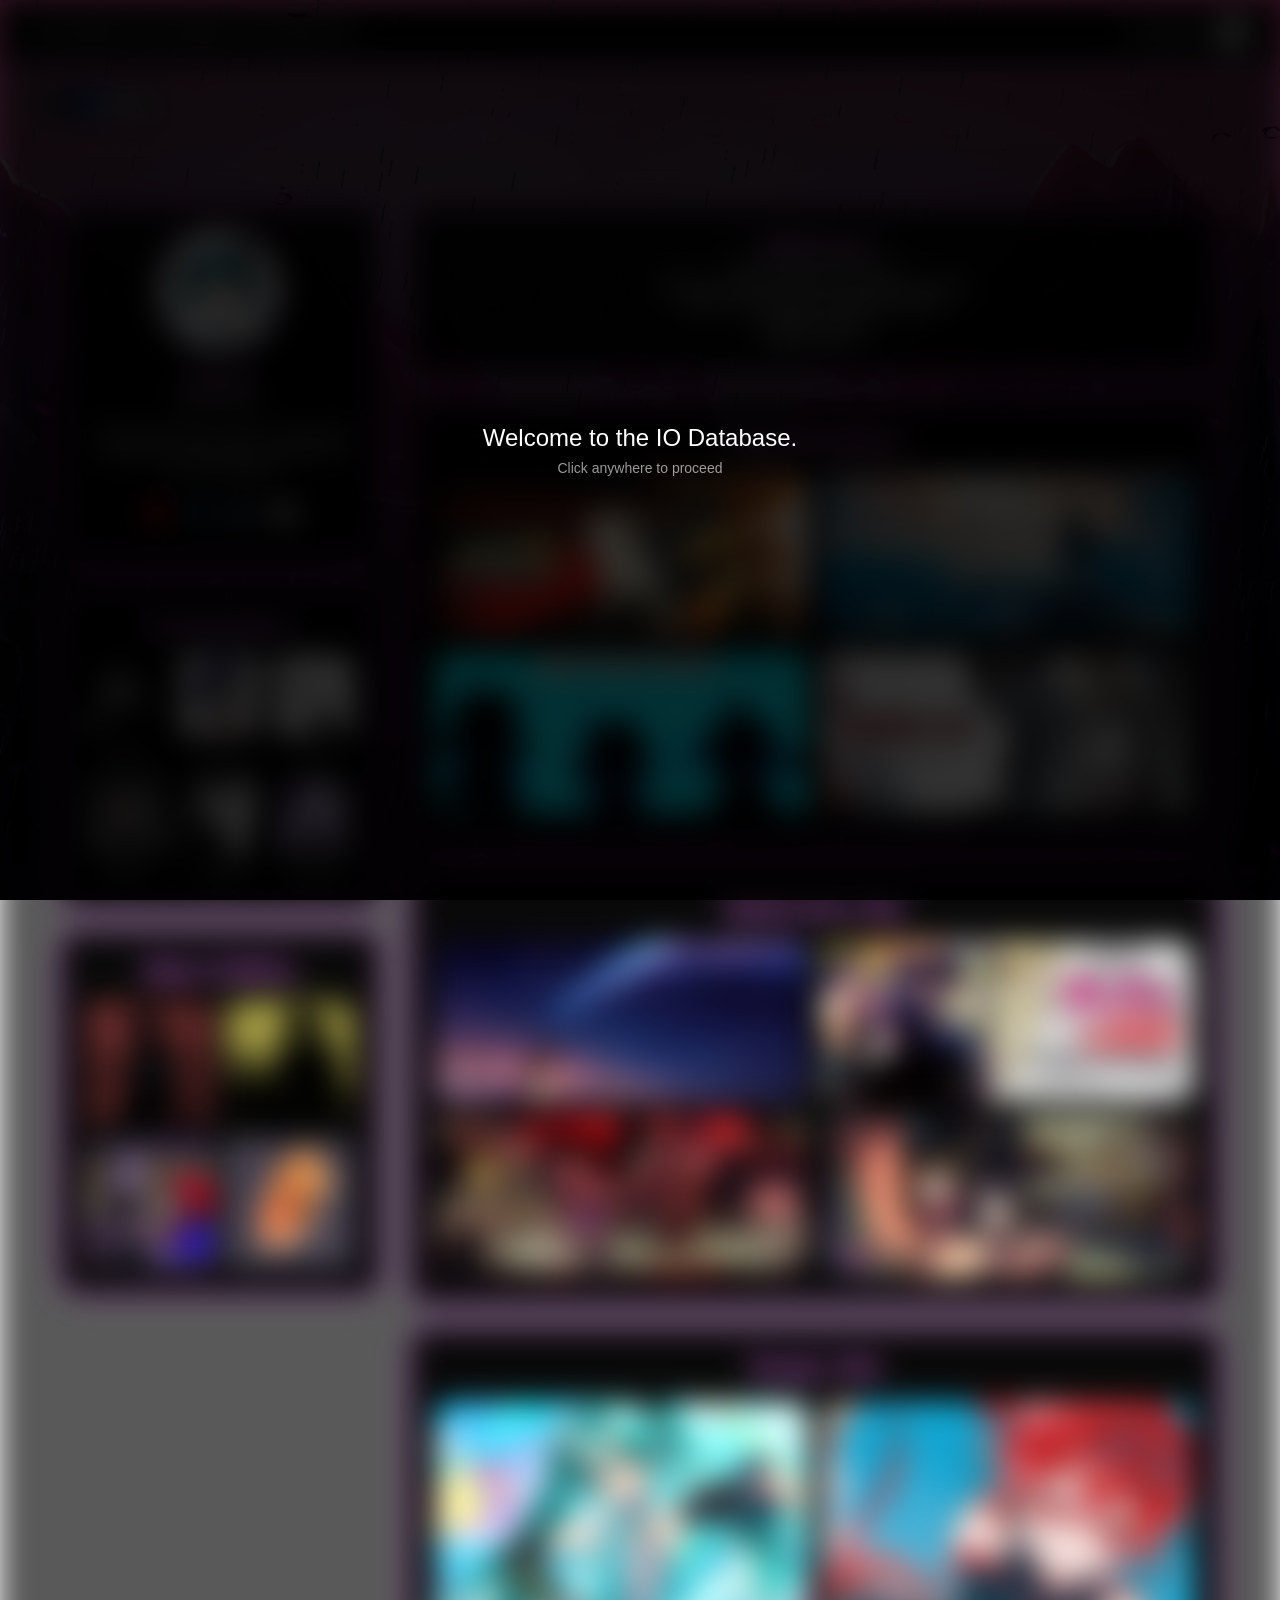
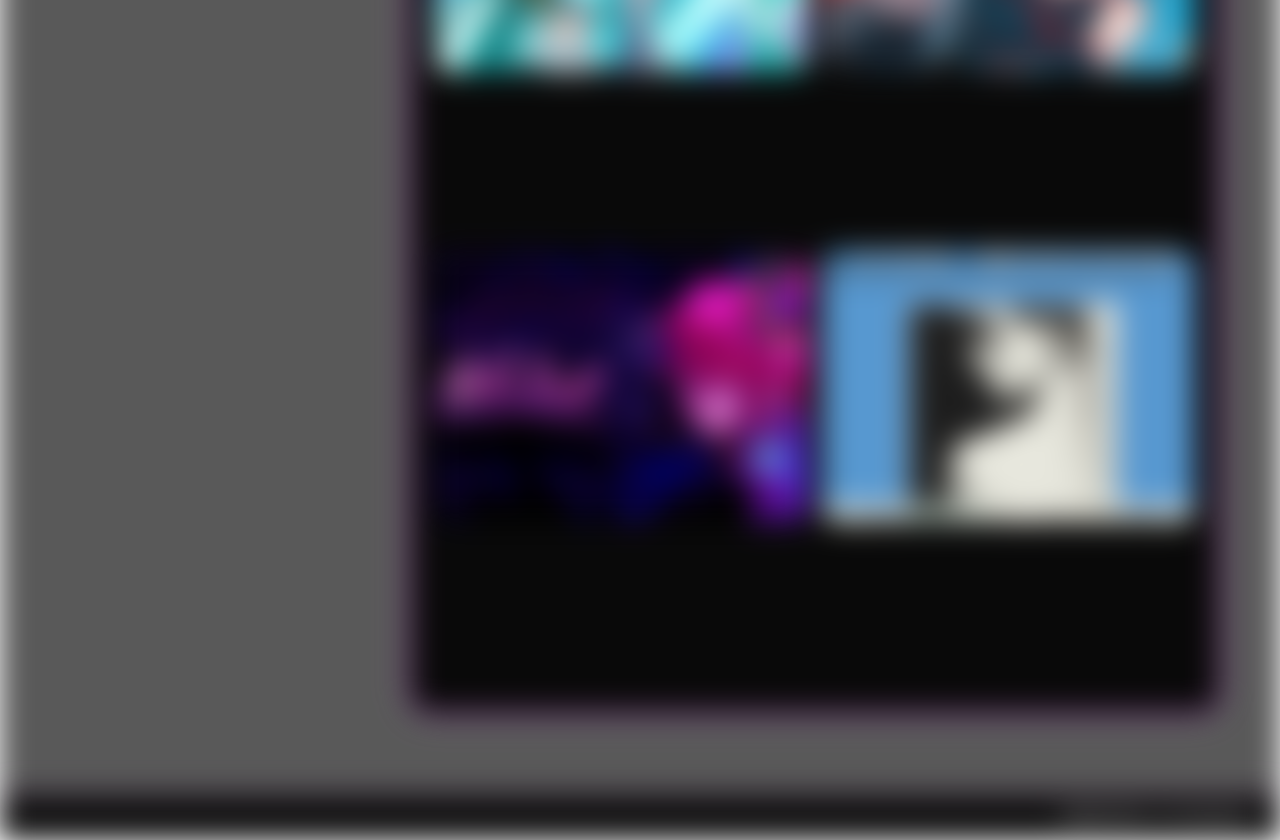
==== commit dde38e8d: "Removed calango and added Charles in his place with his profile" ====
--- a/index.html
+++ b/index.html
@@ -97,8 +97,8 @@
     </div>
 
     <div class="friend">
-      <img src="img/calango.png" alt="Amigo 6">
-      <p>Kaiman</p>
+      <a href="charlespage.html"><img src="img/charlespfp.png" alt="Amigo 6"></a>
+      <p>Charlest0n</p>
     </div>
 
   </div>
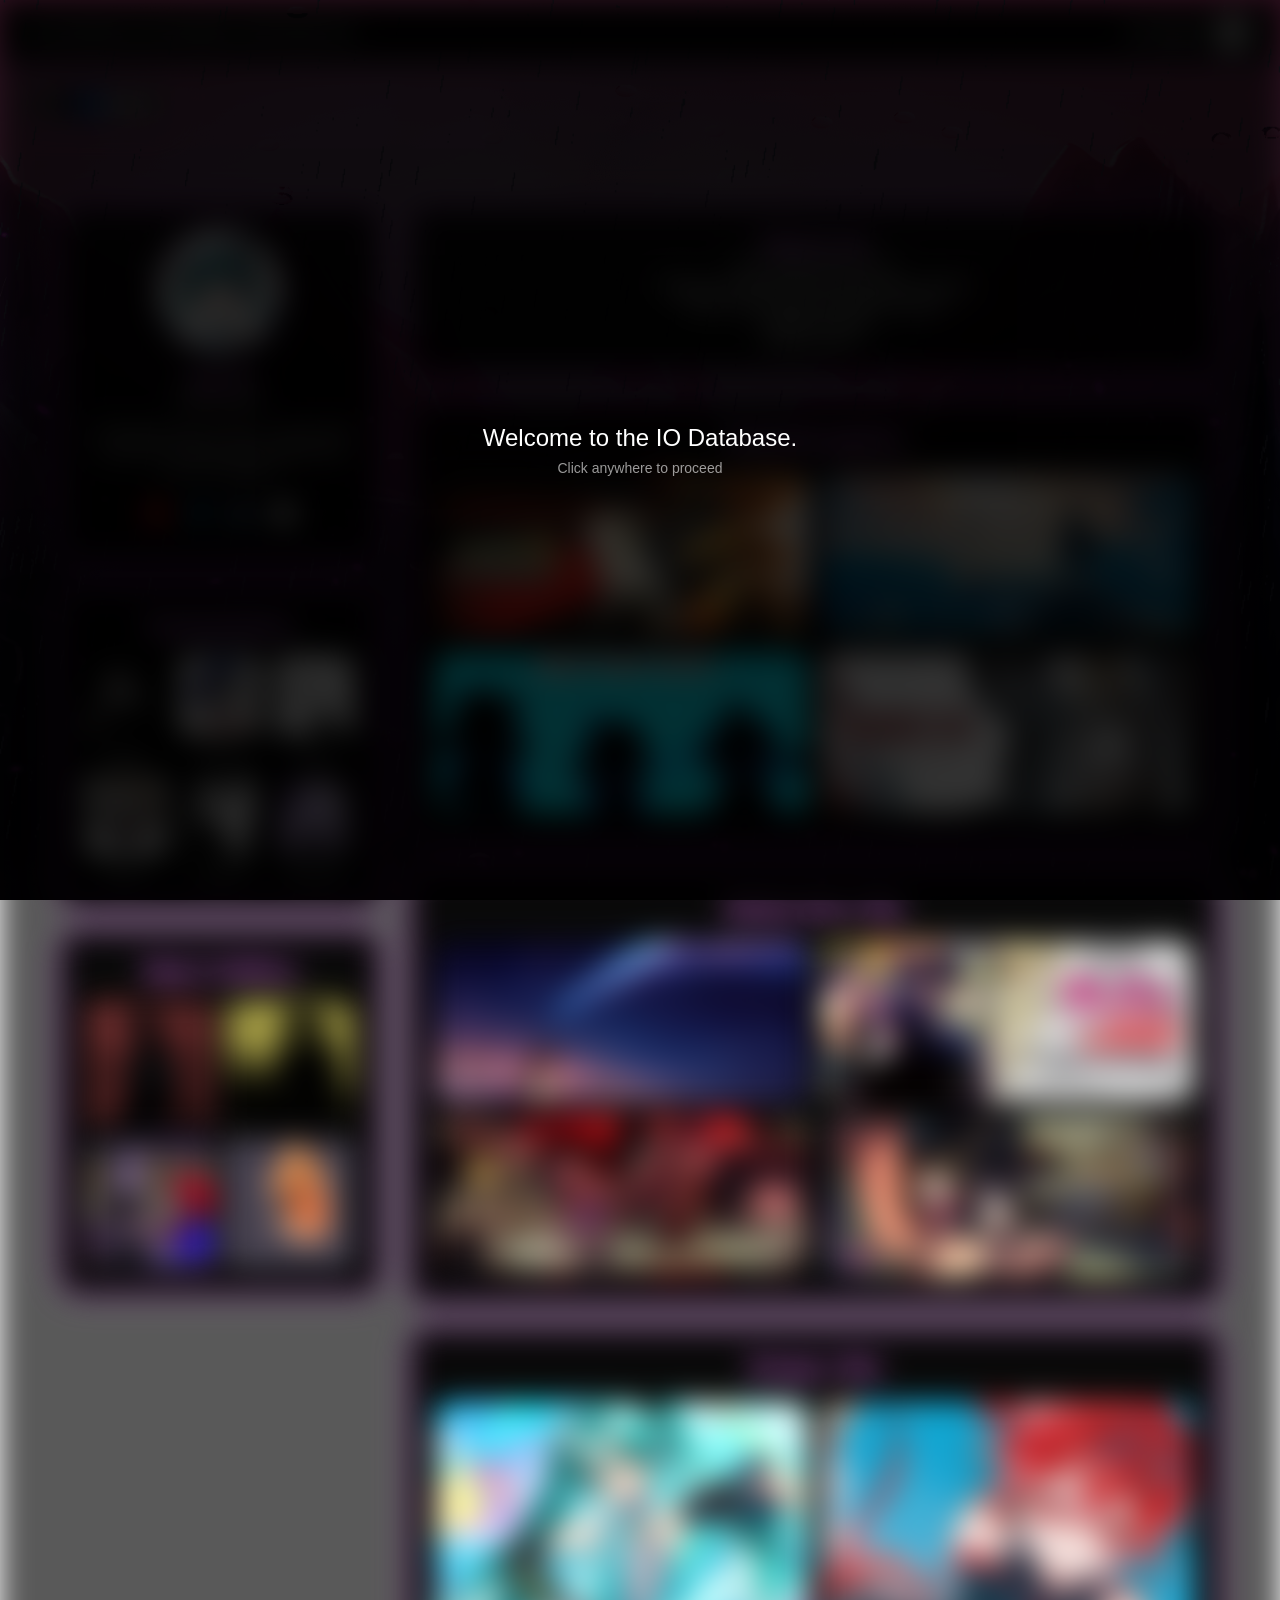
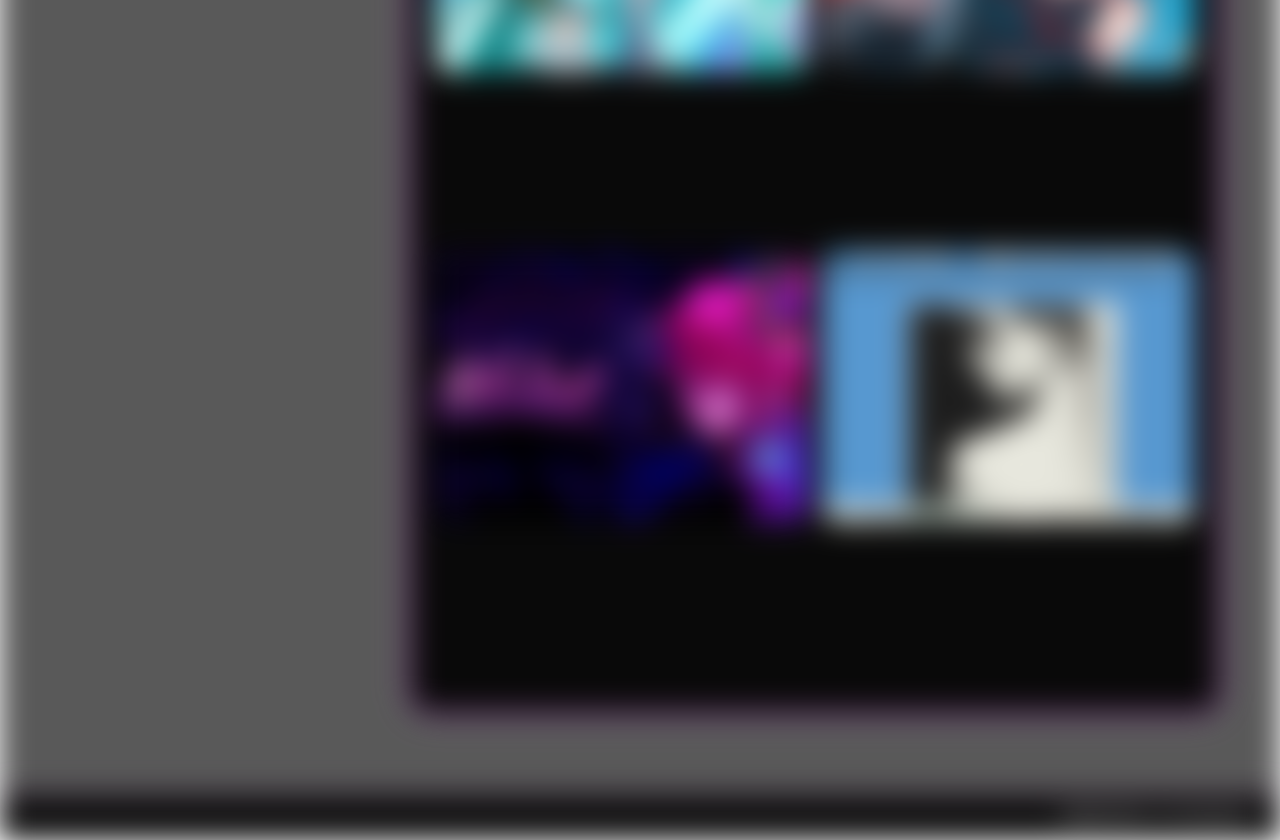
==== commit 3e4e8cdc: "Bug fix, betone profile added" ====
--- a/index.html
+++ b/index.html
@@ -87,7 +87,7 @@
     </div>
 
     <div class="friend">
-      <img src="img/betone.webp" alt="Amigo 4">
+      <a href="betonepage.html"><img src="img/betone.png" alt="Amigo 4"></a>
       <p>Betone</p>
     </div>
 
--- a/style.css
+++ b/style.css
@@ -312,9 +312,14 @@
   margin-top: 15px;
 }
 
+.gallery-grid a,
 .gallery-grid img {
-  width: 100%;
-  aspect-ratio: 1/1;
+  display: block;
+}
+
+.gallery-grid img {
+  width: 100%;
+  aspect-ratio: 1 / 1;
   object-fit: cover;
   border-radius: 12px;
   transition: 0.3s ease;
@@ -322,6 +327,18 @@
 
 .gallery-grid img:hover {
   transform: scale(1.05);
+}
+
+/* Se tiver ímpar*/
+.gallery-grid > :last-child:nth-child(odd) {
+  grid-column: 1 / -1;
+  justify-self: center;
+  width: calc((100% - 10px) / 2);
+}
+
+/* Quando tiver apenas 1 imagem */
+.gallery-grid:has(> :only-child) > :only-child {
+  width: min(260px, 100%);
 }
 
 .footer{
